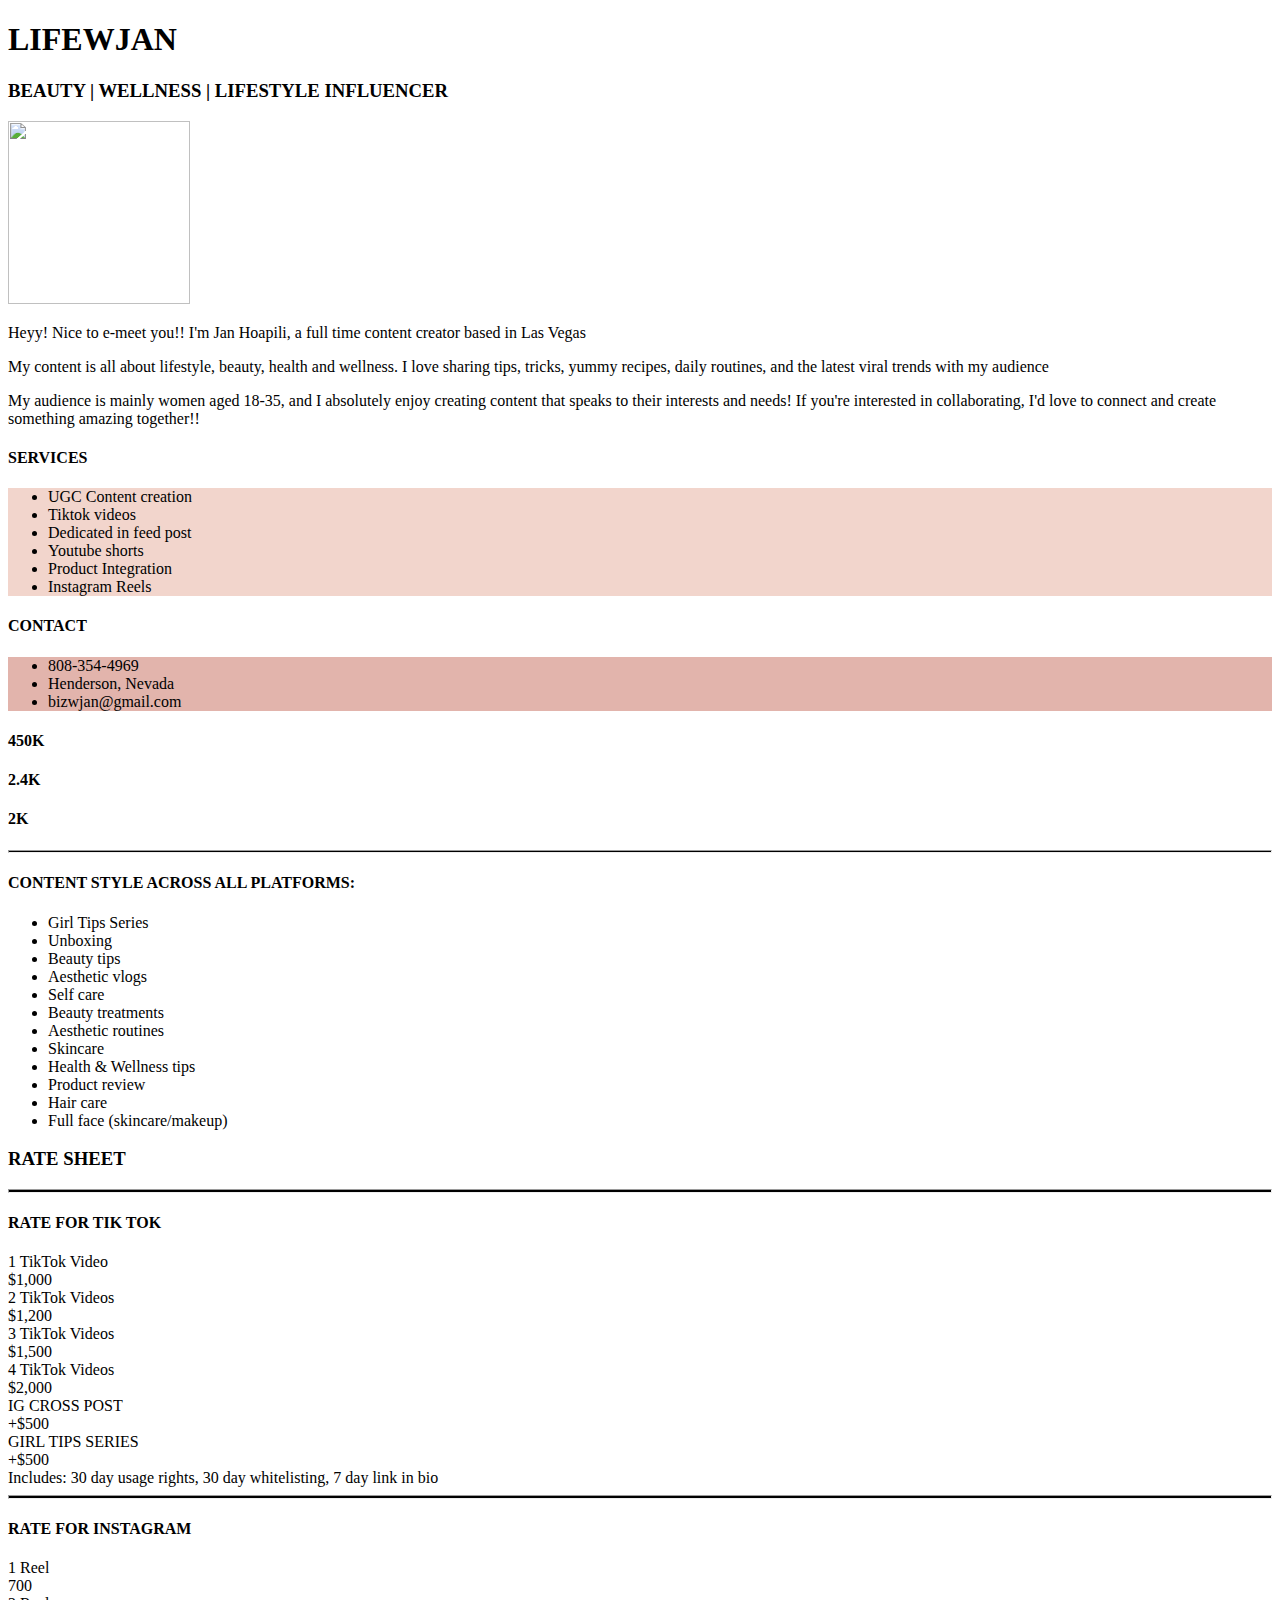
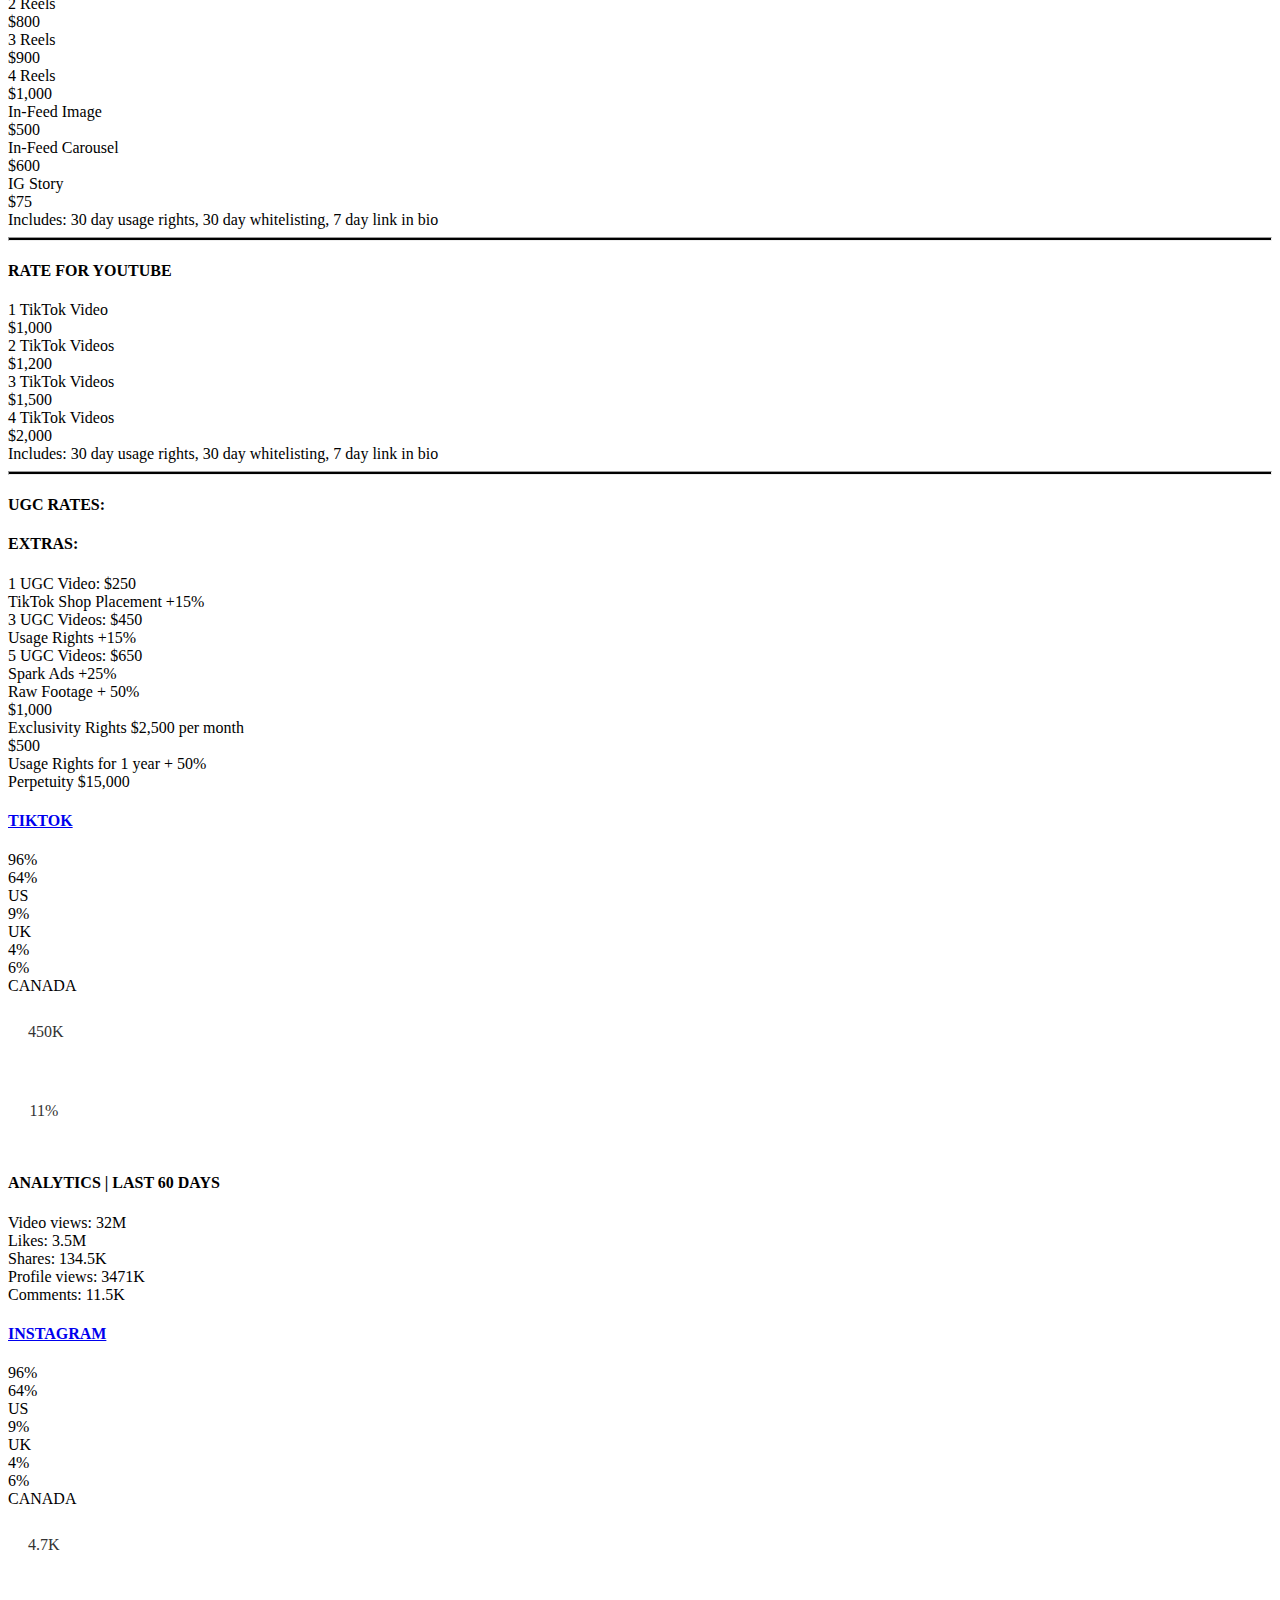
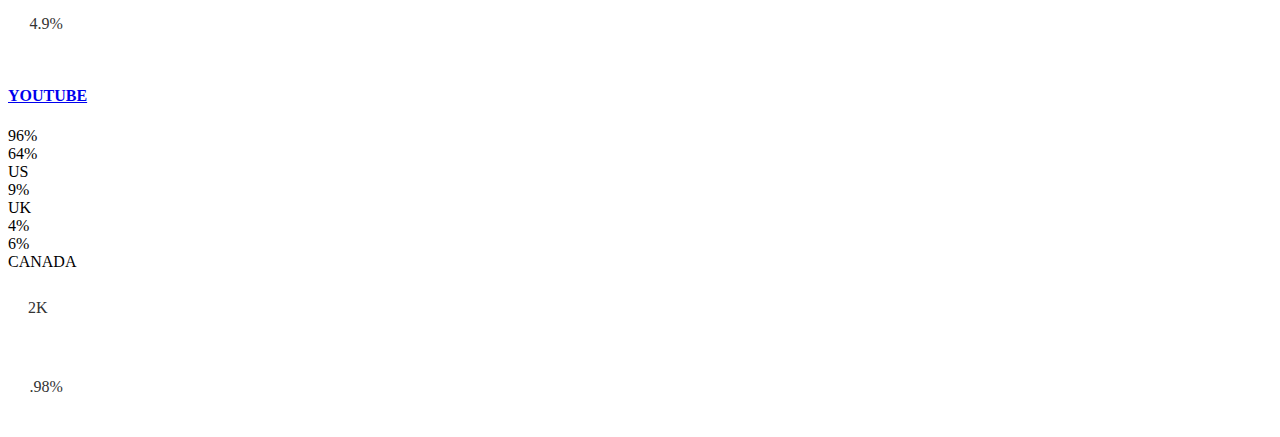
==== projects/byob-mediakit/jan.html @ c06c1fa9 "renamed file" ====
<!DOCTYPE html>

<html lang="en" xmlns="http://www.w3.org/1999/xhtml">

<head>
    <meta charset="utf-8" />
    <meta name="viewport" content="width=device-width,initial-scale=1,shrink-to-fit=no">
    <link rel="stylesheet" href="https://fonts.googleapis.com/css?family=Roboto:300,400,500">
    <link href="https://cdn.jsdelivr.net/npm/bootstrap@5.3.2/dist/css/bootstrap.min.css" rel="stylesheet"
        integrity="sha384-T3c6CoIi6uLrA9TneNEoa7RxnatzjcDSCmG1MXxSR1GAsXEV/Dwwykc2MPK8M2HN" crossorigin="anonymous">
    <script src="https://cdn.jsdelivr.net/npm/bootstrap@5.3.2/dist/js/bootstrap.bundle.min.js"
        integrity="sha384-C6RzsynM9kWDrMNeT87bh95OGNyZPhcTNXj1NW7RuBCsyN/o0jlpcV8Qyq46cDfL"
        crossorigin="anonymous"></script>
    <link rel="stylesheet" href="https://cdnjs.cloudflare.com/ajax/libs/font-awesome/6.5.1/css/all.min.css"
        integrity="sha512-DTOQO9RWCH3ppGqcWaEA1BIZOC6xxalwEsw9c2QQeAIftl+Vegovlnee1c9QX4TctnWMn13TZye+giMm8e2LwA=="
        crossorigin="anonymous" referrerpolicy="no-referrer" />
    <style>
        hr {
            height: 1.5px;
            color: black;
            background-color: black
        }
    </style>
    <title>BYOB - Media Kit POC</title>
</head>

<body>
    <main>
        <div class="px-4 py-2 mb-4">
            <h1 class="text-center">LIFEWJAN</h1>
            <h3 class="text-center">BEAUTY | WELLNESS | LIFESTYLE INFLUENCER</h3>
            <div class="col-lg-6 mx-auto">
                <div class="container">
                    <div class="float-start py-2 px-3">
                        <img src="./images/JanHoapili.png" style="width: 182px; height: 183px;" />
                    </div>
                    <div class="px-3">
                        <p>Heyy! Nice to e-meet you!! I'm Jan Hoapili, a full time content creator based in Las Vegas
                        </p>
                        <p>My content is all about lifestyle, beauty, health and wellness. I love sharing tips, tricks,
                            yummy recipes, daily routines, and the latest viral trends with my audience</p>
                        <p>My audience is mainly women aged 18-35, and I absolutely enjoy creating content that speaks
                            to their interests and needs! If you're interested in collaborating, I'd love to connect and
                            create something amazing together!!</p>
                    </div>
                </div>
                <div class="container">
                    <div class="row px-3">
                        <div class="col-lg-8 container px-0 mx-0">
                            <h4>SERVICES</h4>
                            <ul class="row" style="background-color: rgb(242, 213, 204);">
                                <li class="list-item col-6">UGC Content creation</li>
                                <li class="list-item col-6">Tiktok videos</li>
                                <li class="list-item col-6">Dedicated in feed post</li>
                                <li class="list-item col-6">Youtube shorts</li>
                                <li class="list-item col-6">Product Integration</li>
                                <li class="list-item col-6">Instagram Reels</li>
                            </ul>
                        </div>
                        <div class="col-lg-4 container px-0 mx-0">
                            <h4>CONTACT</h4>
                            <ul class="row list-unstyled" style="background-color: rgb(226, 180, 172);">
                                <li class="list-item"><i class="fa-solid fa-phone px-2"></i>808-354-4969</li>
                                <li class="list-item"><i class="fa-solid fa-location-dot px-2"></i>Henderson, Nevada
                                </li>
                                <li class="list-item"><i class="fa-solid fa-envelope px-2"></i>bizwjan@gmail.com</li>
                            </ul>
                        </div>
                    </div>
                    <div class="row px-3">
                        <div class="col-lg-4 px-0 mx-0">
                            <h4><i class="fa-brands fa-tiktok px-2"></i>450K</h4>
                        </div>
                        <div class="col-lg-4 px-0 mx-0">
                            <h4><i class="fa-brands fa-square-instagram px-2"></i>2.4K</h4>
                        </div>
                        <div class="col-lg-4 px-0 mx-0">
                            <h4><i class="fa-brands fa-youtube px-2"></i>2K</h4>
                        </div>
                    </div>
                    <div class="col-12 py-2">
                        <hr />
                    </div>
                    <div class="col-lg-12 container px-0 mx-0">
                        <h4>CONTENT STYLE ACROSS ALL PLATFORMS:</h4>
                        <ul class="row">
                            <li class="list-item col-4">Girl Tips Series</li>
                            <li class="list-item col-4">Unboxing</li>
                            <li class="list-item col-4">Beauty tips</li>
                            <li class="list-item col-4">Aesthetic vlogs</li>
                            <li class="list-item col-4">Self care</li>
                            <li class="list-item col-4">Beauty treatments</li>
                            <li class="list-item col-4">Aesthetic routines</li>
                            <li class="list-item col-4">Skincare</li>
                            <li class="list-item col-4">Health & Wellness tips</li>
                            <li class="list-item col-4">Product review</li>
                            <li class="list-item col-4">Hair care</li>
                            <li class="list-item col-4">Full face (skincare/makeup)</li>
                        </ul>
                    </div>
                    <div class="col-lg-12 pt-3 mx-0">
                        <h3>RATE SHEET</h3>
                        <hr />
                        <div>
                            <h4>RATE FOR TIK TOK</h4>
                            <div class="row px-2">
                                <div class="col-6">1 TikTok Video</div>
                                <div class="col-6">$1,000</div>
                            </div>
                            <div class="row px-2">
                                <div class="col-6">2 TikTok Videos</div>
                                <div class="col-6">$1,200</div>
                            </div>
                            <div class="row px-2">
                                <div class="col-6">3 TikTok Videos</div>
                                <div class="col-6">$1,500</div>
                            </div>
                            <div class="row px-2">
                                <div class="col-6">4 TikTok Videos</div>
                                <div class="col-6">$2,000</div>
                            </div>
                            <div class="row px-2 text-danger">
                                <div class="col-6">IG CROSS POST</div>
                                <div class="col-6">+$500</div>
                            </div>
                            <div class="row px-2 text-danger">
                                <div class="col-6">GIRL TIPS SERIES</div>
                                <div class="col-6">+$500</div>
                            </div>
                            <div class="row text-danger mx-0">
                                Includes: 30 day usage rights, 30 day whitelisting, 7 day link in bio
                            </div>
                        </div>
                        <hr />
                        <div>
                            <h4>RATE FOR INSTAGRAM</h4>
                            <div class="row px-2">
                                <div class="col-6">1 Reel</div>
                                <div class="col-6">700</div>
                            </div>
                            <div class="row px-2">
                                <div class="col-6">2 Reels</div>
                                <div class="col-6">$800</div>
                            </div>
                            <div class="row px-2">
                                <div class="col-6">3 Reels</div>
                                <div class="col-6">$900</div>
                            </div>
                            <div class="row px-2">
                                <div class="col-6">4 Reels</div>
                                <div class="col-6">$1,000</div>
                            </div>
                            <div class="row px-2">
                                <div class="col-6">In-Feed Image</div>
                                <div class="col-6">$500</div>
                            </div>
                            <div class="row px-2">
                                <div class="col-6">In-Feed Carousel</div>
                                <div class="col-6">$600</div>
                            </div>
                            <div class="row px-2">
                                <div class="col-6">IG Story</div>
                                <div class="col-6">$75</div>
                            </div>
                            <div class="row text-danger mx-0">
                                Includes: 30 day usage rights, 30 day whitelisting, 7 day link in bio
                            </div>
                        </div>
                        <hr />
                        <div>
                            <h4>RATE FOR YOUTUBE</h4>
                            <div class="row px-2">
                                <div class="col-6">1 TikTok Video</div>
                                <div class="col-6">$1,000</div>
                            </div>
                            <div class="row px-2">
                                <div class="col-6">2 TikTok Videos</div>
                                <div class="col-6">$1,200</div>
                            </div>
                            <div class="row px-2">
                                <div class="col-6">3 TikTok Videos</div>
                                <div class="col-6">$1,500</div>
                            </div>
                            <div class="row px-2">
                                <div class="col-6">4 TikTok Videos</div>
                                <div class="col-6">$2,000</div>
                            </div>
                            <div class="row text-danger mx-0">
                                Includes: 30 day usage rights, 30 day whitelisting, 7 day link in bio
                            </div>
                        </div>
                        <hr />
                        <div class="py-2">
                            <div class="row">
                                <div class="col-6">
                                    <h4>UGC RATES:</h4>
                                </div>
                                <div class="col-6 text-danger">
                                    <h4>EXTRAS:</h4>
                                </div>
                            </div>
                            <div class="row px-2">
                                <div class="col-6">1 UGC Video: $250</div>
                                <div class="col-6 text-danger">TikTok Shop Placement +15%</div>
                            </div>
                            <div class="row px-2">
                                <div class="col-6">3 UGC Videos: $450</div>
                                <div class="col-6 text-danger">Usage Rights +15%</div>
                            </div>
                            <div class="row px-2">
                                <div class="col-6">5 UGC Videos: $650</div>
                                <div class="col-6 text-danger">Spark Ads +25%</div>
                            </div>
                            <div class="row px-2">
                                <div class="col-6">Raw Footage + 50%</div>
                                <div class="col-6 text-danger">$1,000</div>
                            </div>
                            <div class="row px-2">
                                <div class="col-6">Exclusivity Rights $2,500 per month</div>
                                <div class="col-6 text-danger">$500</div>
                            </div>
                            <div class="row px-2">
                                <div class="col-6">Usage Rights for 1 year + 50%</div>
                                <div class="col-6 text-danger">Perpetuity $15,000</div>
                            </div>
                        </div>
                    </div>
                    <div class="col-lg-12 mx-0">
                        <h4 class="pt-4"><i class="fa-brands fa-tiktok"></i><a class="px-2 text-dark"
                                href="javascipt:void(0)">TIKTOK</a></h4>                        
                        <div class="row">
                            <div class="col-7">
                                <div class="row">
                                    <div class="col-4"><i class="fa-solid fa-person-dress px-2"></i>96%</div>
                                    <div class="col-1">64%</div>
                                    <div class="col-7">US</div>
                                </div>
                                <div class="row">
                                    <div class="col-4"></div>
                                    <div class="col-1">9%</div>
                                    <div class="col-7">UK</div>
                                </div>
                                <div class="row">
                                    <div class="col-4"><i class="fa-solid fa-person-dress px-2"></i>4%</div>
                                    <div class="col-1">6%</div>
                                    <div class="col-7">CANADA</div>
                                </div>
                            </div>
                            <div class="col-5">
                                <div class="row">
                                    <div class="col-6">
                                        <svg class="bd-placeholder-img rounded-circle border border-2 border-dark"
                                            width="75" height="75" xmlns="http://www.w3.org/2000/svg"
                                            preserveAspectRatio="xMidYMid slice" focusable="false" role="img"
                                            aria-label="Completely round image: 75x75">
                                            <title>Reach</title>
                                            <rect width="100%" height="100%" fill="#ffffff"></rect><text x="50%" y="50%"
                                                fill="#333333" dx="-1.1em" dy=".3em">450K</text>
                                        </svg>
                                    </div>
                                    <div class="col-6">
                                        <svg class="bd-placeholder-img rounded-circle border border-2 border-dark"
                                            width="75" height="75" xmlns="http://www.w3.org/2000/svg"
                                            preserveAspectRatio="xMidYMid slice" focusable="false" role="img"
                                            aria-label="Completely round image: 75x75">
                                            <title>Engagement</title>
                                            <rect width="100%" height="100%" fill="#ffffff"></rect><text x="50%" y="50%"
                                                fill="#333333" dx="-1em" dy=".3em">11%</text>
                                        </svg>
                                    </div>                                    
                                </div>
                            </div>
                        </div>
                        <h4 class="pt-4">ANALYTICS | LAST 60 DAYS</h4>
                        <div class="row">
                            <div class="col-4">Video views: 32M</div>
                            <div class="col-4">Likes: 3.5M</div>
                            <div class="col-4">Shares: 134.5K</div>
                        </div>
                        <div class="row">
                            <div class="col-4">Profile views: 3471K</div>
                            <div class="col-4">Comments: 11.5K</div>
                            <div class="col-4"></div>
                        </div>
                    </div>
                    <div class="col-lg-12 mx-0">
                        <h4 class="pt-4"><i class="fa-brands fa-square-instagram"></i><a class="px-2 text-dark"
                                href="javascipt:void(0)">INSTAGRAM</a></h4>                        
                        <div class="row">
                            <div class="col-7">
                                <div class="row">
                                    <div class="col-4"><i class="fa-solid fa-person-dress px-2"></i>96%</div>
                                    <div class="col-1">64%</div>
                                    <div class="col-7">US</div>
                                </div>
                                <div class="row">
                                    <div class="col-4"></div>
                                    <div class="col-1">9%</div>
                                    <div class="col-7">UK</div>
                                </div>
                                <div class="row">
                                    <div class="col-4"><i class="fa-solid fa-person-dress px-2"></i>4%</div>
                                    <div class="col-1">6%</div>
                                    <div class="col-7">CANADA</div>
                                </div>
                            </div>
                            <div class="col-5">
                                <div class="row">
                                    <div class="col-6">
                                        <svg class="bd-placeholder-img rounded-circle border border-2 border-dark"
                                            width="75" height="75" xmlns="http://www.w3.org/2000/svg"
                                            preserveAspectRatio="xMidYMid slice" focusable="false" role="img"
                                            aria-label="Completely round image: 75x75">
                                            <title>Reach</title>
                                            <rect width="100%" height="100%" fill="#ffffff"></rect><text x="50%" y="50%"
                                                fill="#333333" dx="-1.1em" dy=".3em">4.7K</text>
                                        </svg>
                                    </div>
                                    <div class="col-6">
                                        <svg class="bd-placeholder-img rounded-circle border border-2 border-dark"
                                            width="75" height="75" xmlns="http://www.w3.org/2000/svg"
                                            preserveAspectRatio="xMidYMid slice" focusable="false" role="img"
                                            aria-label="Completely round image: 75x75">
                                            <title>Engagement</title>
                                            <rect width="100%" height="100%" fill="#ffffff"></rect><text x="50%" y="50%"
                                                fill="#333333" dx="-1em" dy=".3em">4.9%</text>
                                        </svg>
                                    </div>                                    
                                </div>
                            </div>
                        </div>                        
                    </div>
                    <div class="col-lg-12 mx-0">
                        <h4 class="pt-4"><i class="fa-brands fa-youtube"></i><a class="px-2 text-dark"
                                href="javascipt:void(0)">YOUTUBE</a></h4>                        
                        <div class="row">
                            <div class="col-7">
                                <div class="row">
                                    <div class="col-4"><i class="fa-solid fa-person-dress px-2"></i>96%</div>
                                    <div class="col-1">64%</div>
                                    <div class="col-7">US</div>
                                </div>
                                <div class="row">
                                    <div class="col-4"></div>
                                    <div class="col-1">9%</div>
                                    <div class="col-7">UK</div>
                                </div>
                                <div class="row">
                                    <div class="col-4"><i class="fa-solid fa-person-dress px-2"></i>4%</div>
                                    <div class="col-1">6%</div>
                                    <div class="col-7">CANADA</div>
                                </div>
                            </div>
                            <div class="col-5">
                                <div class="row">
                                    <div class="col-6">
                                        <svg class="bd-placeholder-img rounded-circle border border-2 border-dark"
                                            width="75" height="75" xmlns="http://www.w3.org/2000/svg"
                                            preserveAspectRatio="xMidYMid slice" focusable="false" role="img"
                                            aria-label="Completely round image: 75x75">
                                            <title>Reach</title>
                                            <rect width="100%" height="100%" fill="#ffffff"></rect><text x="50%" y="50%"
                                                fill="#333333" dx="-1.1em" dy=".3em">2K</text>
                                        </svg>
                                    </div>
                                    <div class="col-6">
                                        <svg class="bd-placeholder-img rounded-circle border border-2 border-dark"
                                            width="75" height="75" xmlns="http://www.w3.org/2000/svg"
                                            preserveAspectRatio="xMidYMid slice" focusable="false" role="img"
                                            aria-label="Completely round image: 75x75">
                                            <title>Engagement</title>
                                            <rect width="100%" height="100%" fill="#ffffff"></rect><text x="50%" y="50%"
                                                fill="#333333" dx="-1em" dy=".3em">.98%</text>
                                        </svg>
                                    </div>                                    
                                </div>
                            </div>
                        </div>
                    </div>                                        
                </div>
            </div>
        </div>
    </main>
</body>

</html>
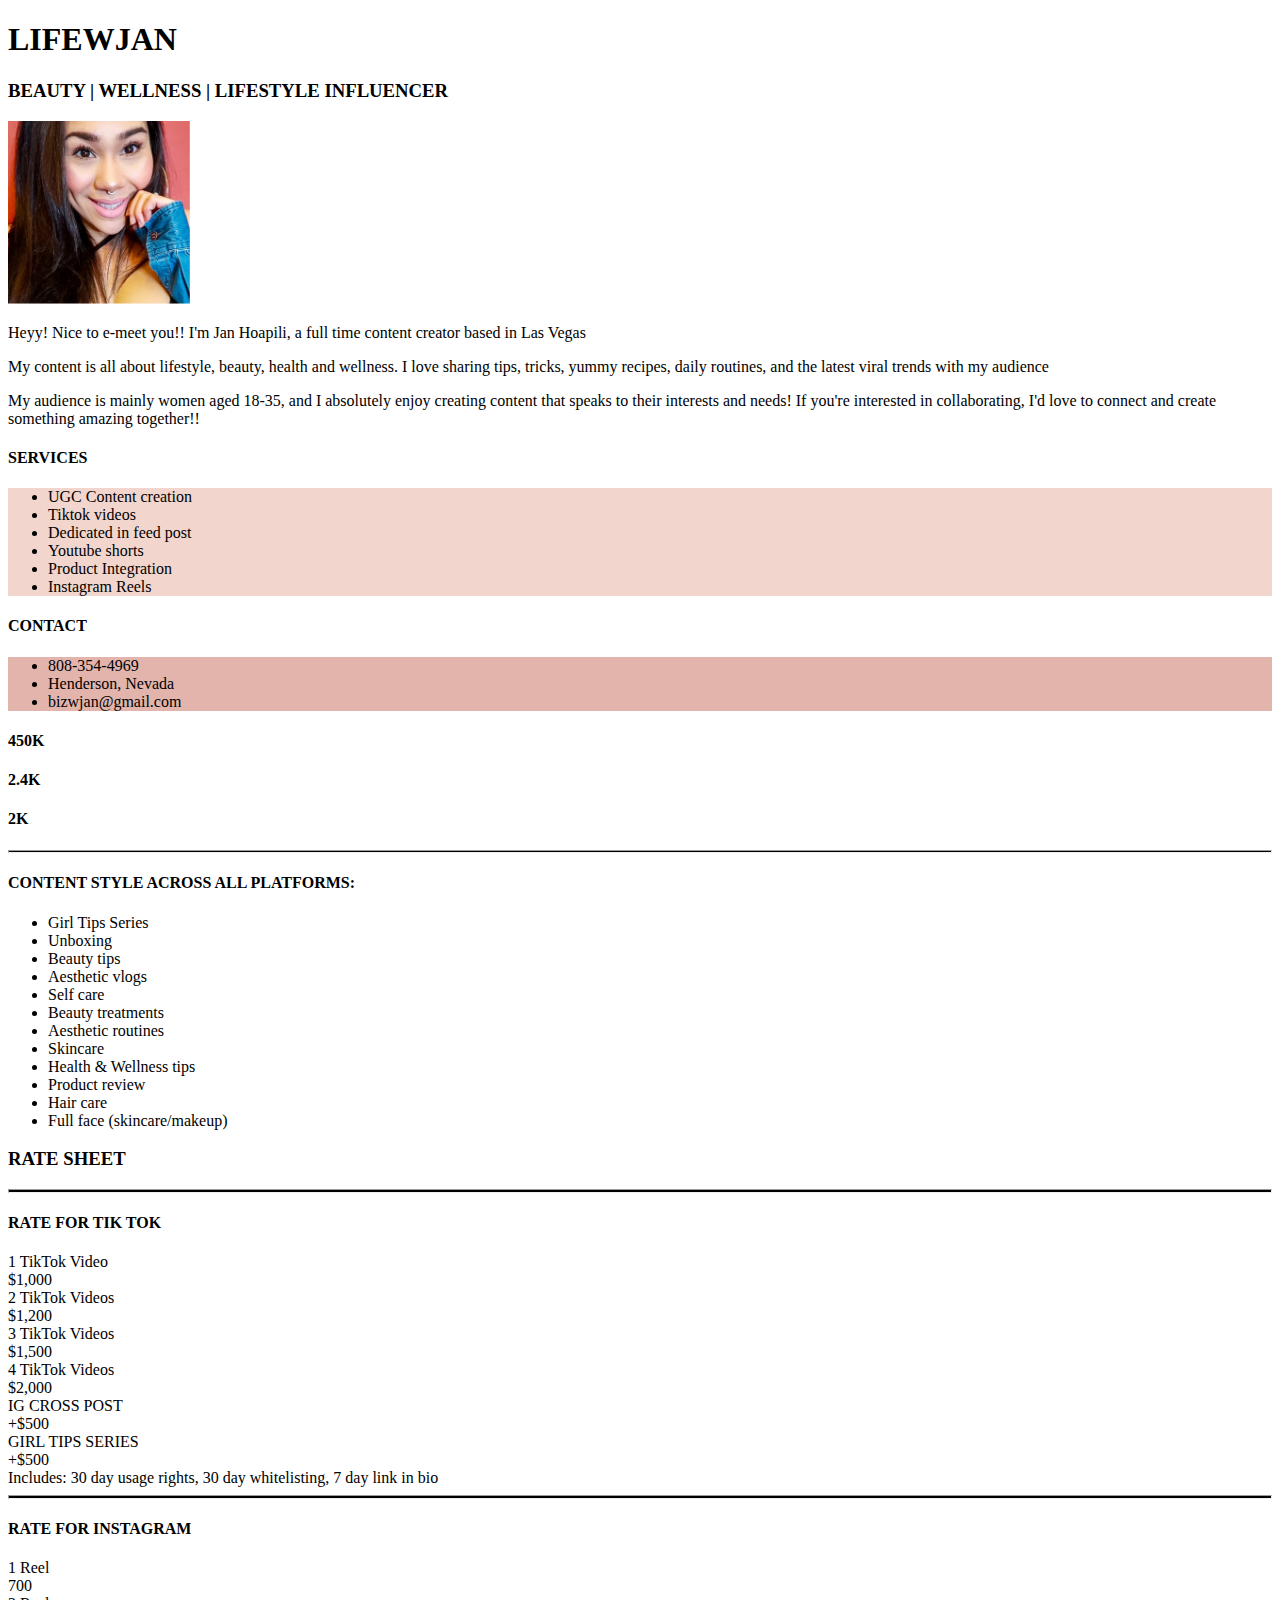
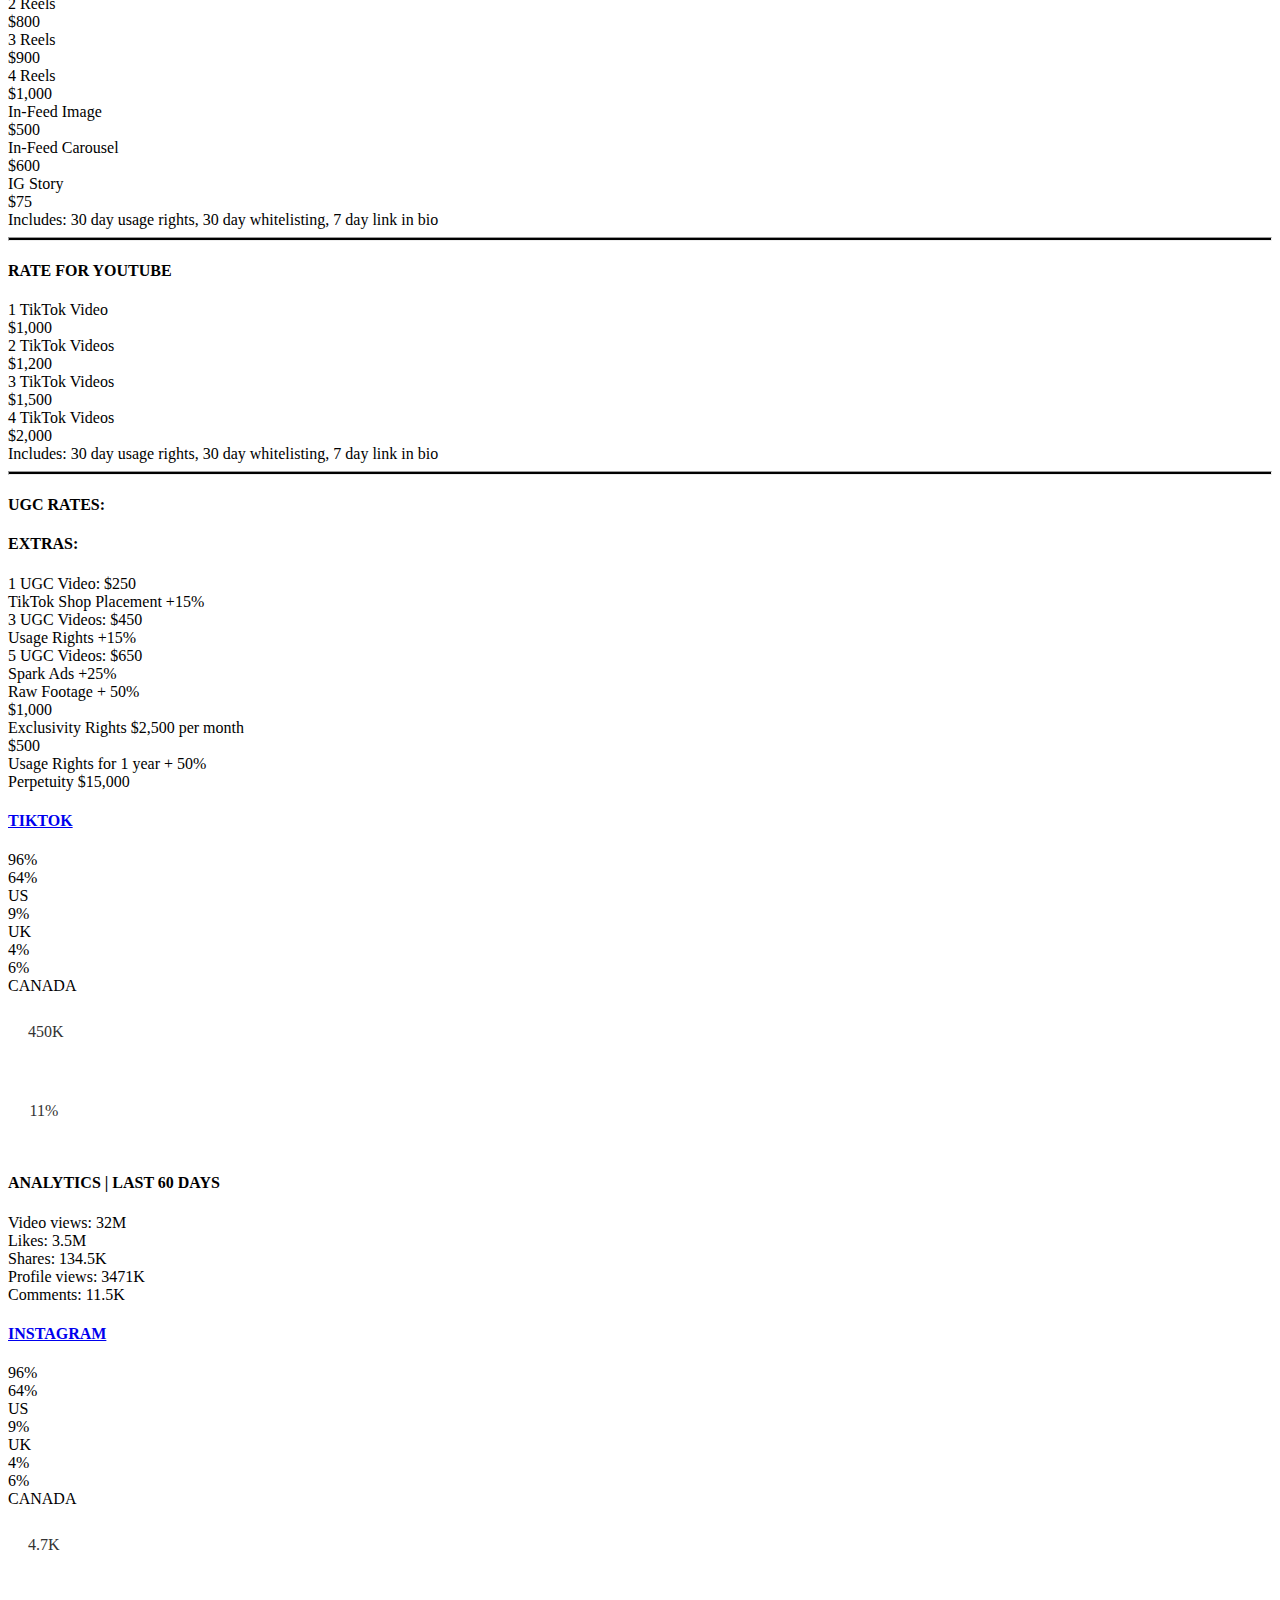
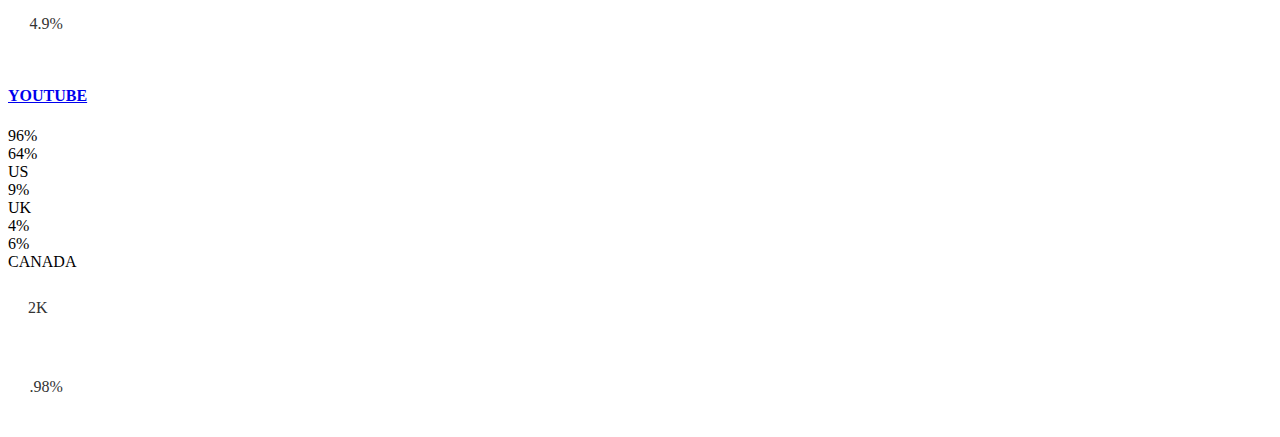
==== commit 9b734735: "renamed files" ====
--- a/projects/byob-mediakit/jan.html
+++ b/projects/byob-mediakit/jan.html
@@ -32,7 +32,7 @@
             <div class="col-lg-6 mx-auto">
                 <div class="container">
                     <div class="float-start py-2 px-3">
-                        <img src="./images/JanHoapili.png" style="width: 182px; height: 183px;" />
+                        <img src="./images/jan-hoapili.png" style="width: 182px; height: 183px;" />
                     </div>
                     <div class="px-3">
                         <p>Heyy! Nice to e-meet you!! I'm Jan Hoapili, a full time content creator based in Las Vegas
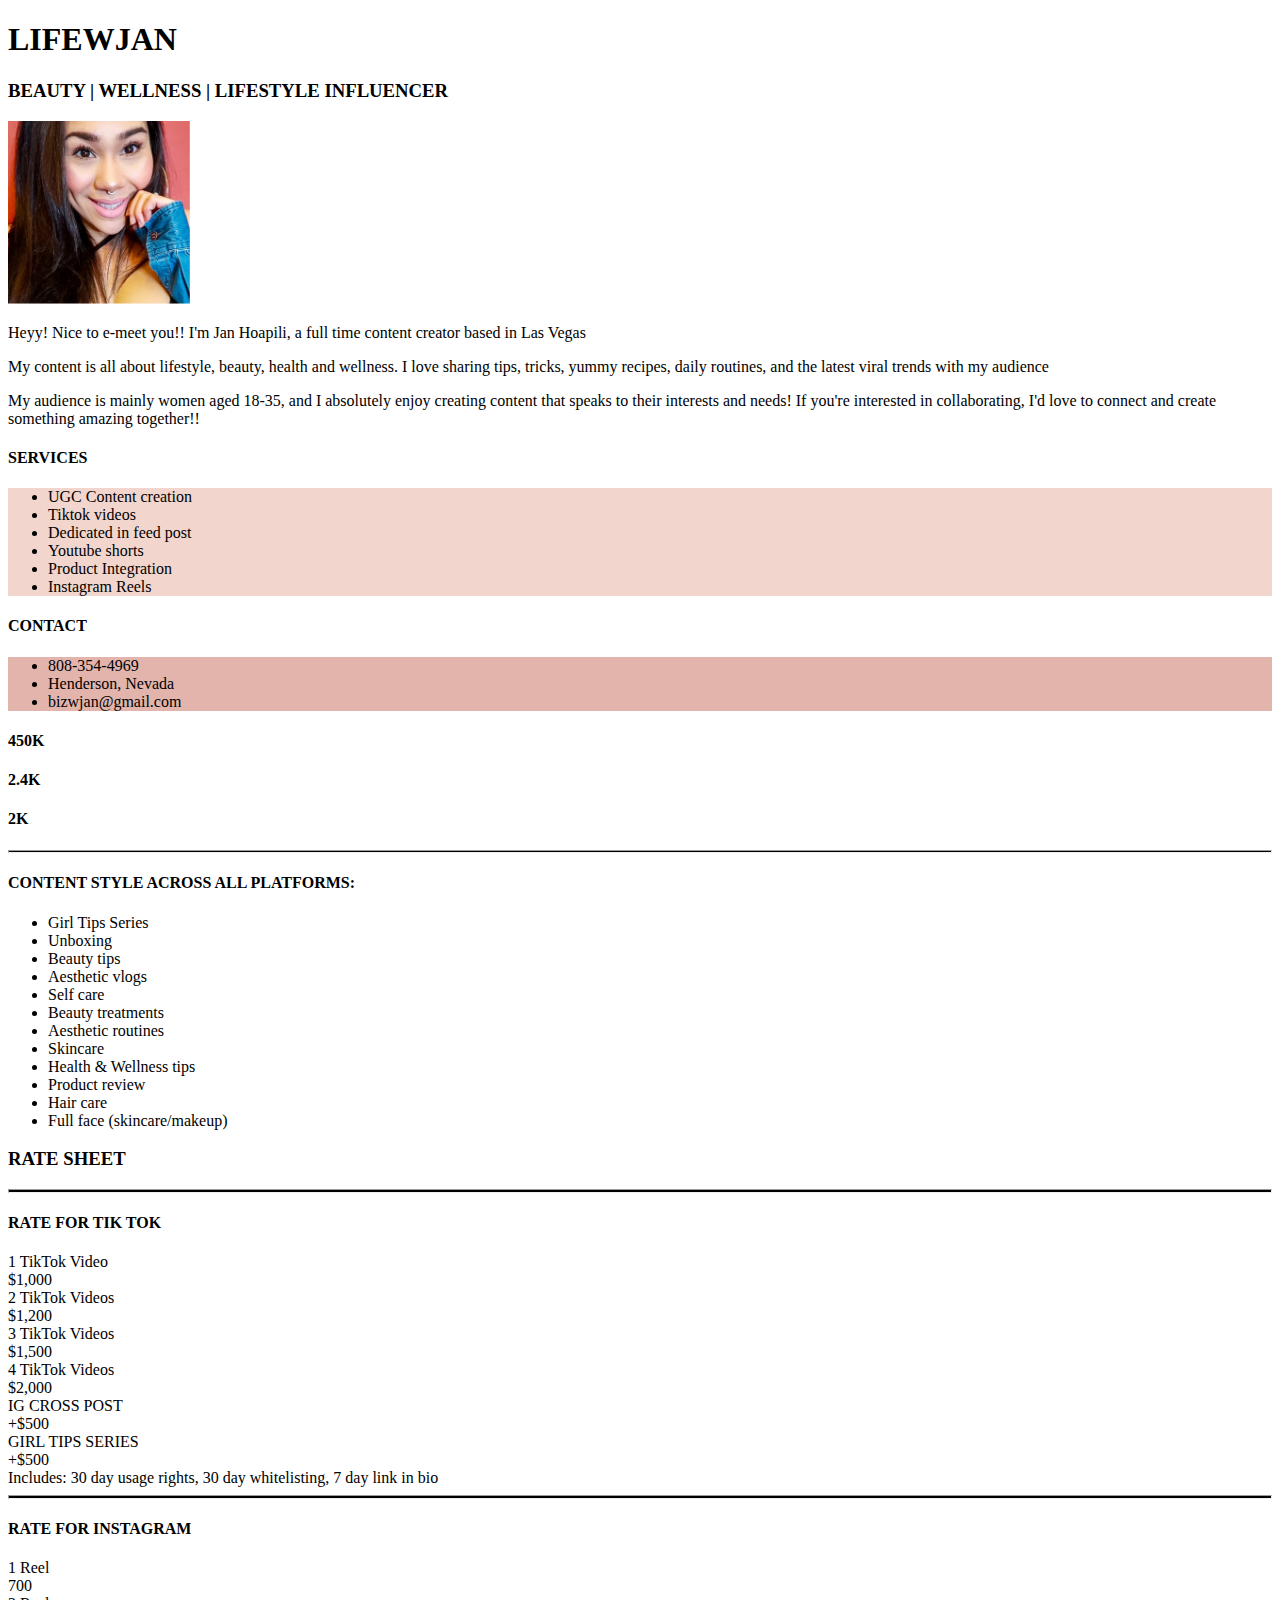
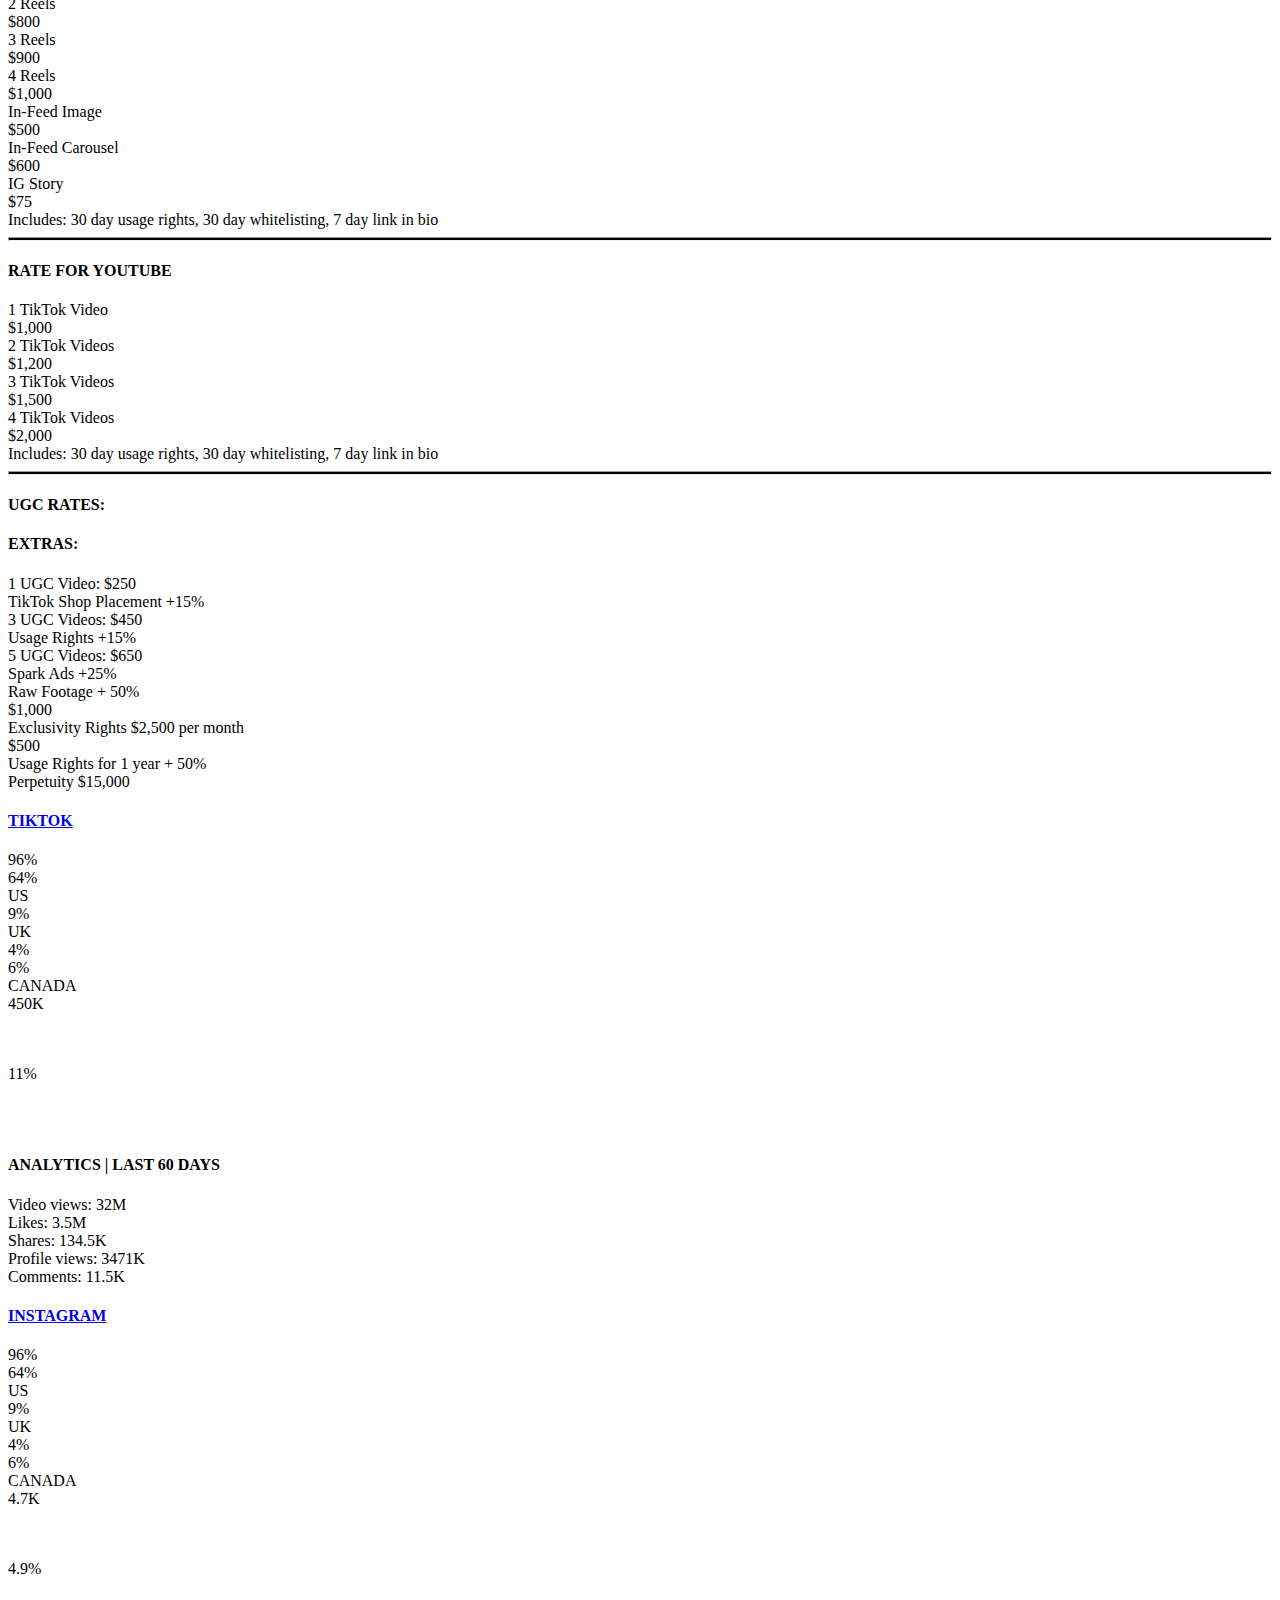
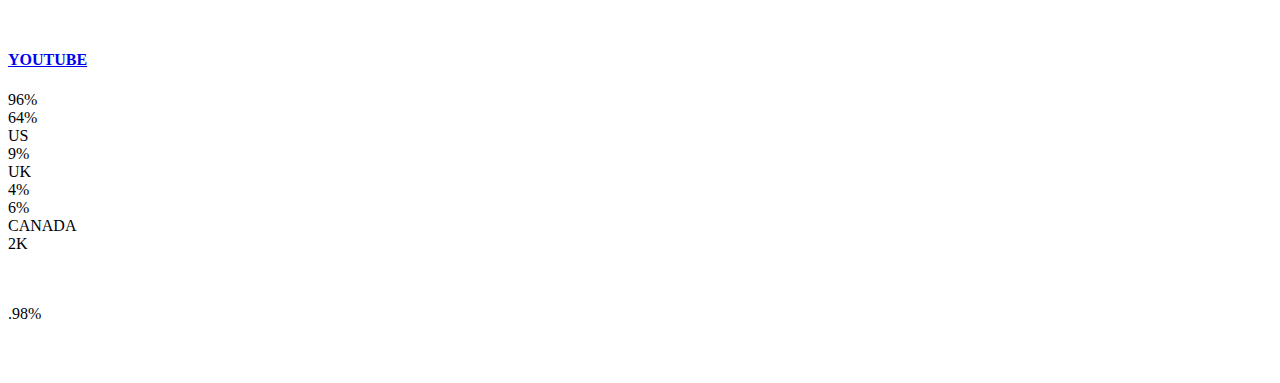
==== commit e1bef813: "adjust spacing" ====
--- a/projects/byob-mediakit/jan.html
+++ b/projects/byob-mediakit/jan.html
@@ -29,7 +29,7 @@
         <div class="px-4 py-2 mb-4">
             <h1 class="text-center">LIFEWJAN</h1>
             <h3 class="text-center">BEAUTY | WELLNESS | LIFESTYLE INFLUENCER</h3>
-            <div class="col-lg-6 mx-auto">
+            <div class="col-lg-9 mx-auto">
                 <div class="container">
                     <div class="float-start py-2 px-3">
                         <img src="./images/jan-hoapili.png" style="width: 182px; height: 183px;" />
@@ -44,9 +44,9 @@
                             create something amazing together!!</p>
                     </div>
                 </div>
-                <div class="container">
+                <div class="container mt-5">
                     <div class="row px-3">
-                        <div class="col-lg-8 container px-0 mx-0">
+                        <div class="col-lg-8 col-sm-12 container px-0 mx-0">
                             <h4>SERVICES</h4>
                             <ul class="row" style="background-color: rgb(242, 213, 204);">
                                 <li class="list-item col-6">UGC Content creation</li>
@@ -57,7 +57,7 @@
                                 <li class="list-item col-6">Instagram Reels</li>
                             </ul>
                         </div>
-                        <div class="col-lg-4 container px-0 mx-0">
+                        <div class="col-lg-4 col-sm-12 container px-0 mx-0">
                             <h4>CONTACT</h4>
                             <ul class="row list-unstyled" style="background-color: rgb(226, 180, 172);">
                                 <li class="list-item"><i class="fa-solid fa-phone px-2"></i>808-354-4969</li>
@@ -84,18 +84,18 @@
                     <div class="col-lg-12 container px-0 mx-0">
                         <h4>CONTENT STYLE ACROSS ALL PLATFORMS:</h4>
                         <ul class="row">
-                            <li class="list-item col-4">Girl Tips Series</li>
-                            <li class="list-item col-4">Unboxing</li>
-                            <li class="list-item col-4">Beauty tips</li>
-                            <li class="list-item col-4">Aesthetic vlogs</li>
-                            <li class="list-item col-4">Self care</li>
-                            <li class="list-item col-4">Beauty treatments</li>
-                            <li class="list-item col-4">Aesthetic routines</li>
-                            <li class="list-item col-4">Skincare</li>
-                            <li class="list-item col-4">Health & Wellness tips</li>
-                            <li class="list-item col-4">Product review</li>
-                            <li class="list-item col-4">Hair care</li>
-                            <li class="list-item col-4">Full face (skincare/makeup)</li>
+                            <li class="list-item col-lg-4 col-md-6">Girl Tips Series</li>
+                            <li class="list-item col-lg-4 col-md-6">Unboxing</li>
+                            <li class="list-item col-lg-4 col-md-6">Beauty tips</li>
+                            <li class="list-item col-lg-4 col-md-6">Aesthetic vlogs</li>
+                            <li class="list-item col-lg-4 col-md-6">Self care</li>
+                            <li class="list-item col-lg-4 col-md-6">Beauty treatments</li>
+                            <li class="list-item col-lg-4 col-md-6">Aesthetic routines</li>
+                            <li class="list-item col-lg-4 col-md-6">Skincare</li>
+                            <li class="list-item col-lg-4 col-md-6">Health & Wellness tips</li>
+                            <li class="list-item col-lg-4 col-md-6">Product review</li>
+                            <li class="list-item col-lg-4 col-md-6">Hair care</li>
+                            <li class="list-item col-lg-4 col-md-6">Full face (skincare/makeup)</li>
                         </ul>
                     </div>
                     <div class="col-lg-12 pt-3 mx-0">
@@ -249,6 +249,7 @@
                             <div class="col-5">
                                 <div class="row">
                                     <div class="col-6">
+                                        <!--
                                         <svg class="bd-placeholder-img rounded-circle border border-2 border-dark"
                                             width="75" height="75" xmlns="http://www.w3.org/2000/svg"
                                             preserveAspectRatio="xMidYMid slice" focusable="false" role="img"
@@ -257,8 +258,11 @@
                                             <rect width="100%" height="100%" fill="#ffffff"></rect><text x="50%" y="50%"
                                                 fill="#333333" dx="-1.1em" dy=".3em">450K</text>
                                         </svg>
+                                    -->
+                                    <div class="rounded-circle border border-dark border-2 pt-3 px-3" style="width: 70px; height: 70px;">450K</div>
                                     </div>
                                     <div class="col-6">
+                                        <!--
                                         <svg class="bd-placeholder-img rounded-circle border border-2 border-dark"
                                             width="75" height="75" xmlns="http://www.w3.org/2000/svg"
                                             preserveAspectRatio="xMidYMid slice" focusable="false" role="img"
@@ -267,6 +271,8 @@
                                             <rect width="100%" height="100%" fill="#ffffff"></rect><text x="50%" y="50%"
                                                 fill="#333333" dx="-1em" dy=".3em">11%</text>
                                         </svg>
+                                    -->
+                                    <div class="rounded-circle border border-dark border-2 pt-3 px-3" style="width: 70px; height: 70px;">11%</div>
                                     </div>                                    
                                 </div>
                             </div>
@@ -307,6 +313,7 @@
                             <div class="col-5">
                                 <div class="row">
                                     <div class="col-6">
+                                        <!--
                                         <svg class="bd-placeholder-img rounded-circle border border-2 border-dark"
                                             width="75" height="75" xmlns="http://www.w3.org/2000/svg"
                                             preserveAspectRatio="xMidYMid slice" focusable="false" role="img"
@@ -315,8 +322,11 @@
                                             <rect width="100%" height="100%" fill="#ffffff"></rect><text x="50%" y="50%"
                                                 fill="#333333" dx="-1.1em" dy=".3em">4.7K</text>
                                         </svg>
+                                    -->
+                                    <div class="rounded-circle border border-dark border-2 pt-3 px-3" style="width: 70px; height: 70px;">4.7K</div>
                                     </div>
                                     <div class="col-6">
+                                        <!--
                                         <svg class="bd-placeholder-img rounded-circle border border-2 border-dark"
                                             width="75" height="75" xmlns="http://www.w3.org/2000/svg"
                                             preserveAspectRatio="xMidYMid slice" focusable="false" role="img"
@@ -325,6 +335,8 @@
                                             <rect width="100%" height="100%" fill="#ffffff"></rect><text x="50%" y="50%"
                                                 fill="#333333" dx="-1em" dy=".3em">4.9%</text>
                                         </svg>
+                                    -->
+                                    <div class="rounded-circle border border-dark border-2 pt-3 px-3" style="width: 70px; height: 70px;">4.9%</div>
                                     </div>                                    
                                 </div>
                             </div>
@@ -354,6 +366,7 @@
                             <div class="col-5">
                                 <div class="row">
                                     <div class="col-6">
+                                        <!--
                                         <svg class="bd-placeholder-img rounded-circle border border-2 border-dark"
                                             width="75" height="75" xmlns="http://www.w3.org/2000/svg"
                                             preserveAspectRatio="xMidYMid slice" focusable="false" role="img"
@@ -362,8 +375,11 @@
                                             <rect width="100%" height="100%" fill="#ffffff"></rect><text x="50%" y="50%"
                                                 fill="#333333" dx="-1.1em" dy=".3em">2K</text>
                                         </svg>
+                                        -->
+                                        <div class="rounded-circle border border-dark border-2 pt-3 px-4" style="width: 70px; height: 70px;">2K</div>
                                     </div>
                                     <div class="col-6">
+                                    <!--
                                         <svg class="bd-placeholder-img rounded-circle border border-2 border-dark"
                                             width="75" height="75" xmlns="http://www.w3.org/2000/svg"
                                             preserveAspectRatio="xMidYMid slice" focusable="false" role="img"
@@ -372,6 +388,8 @@
                                             <rect width="100%" height="100%" fill="#ffffff"></rect><text x="50%" y="50%"
                                                 fill="#333333" dx="-1em" dy=".3em">.98%</text>
                                         </svg>
+                                    -->
+                                        <div class="rounded-circle border border-dark border-2 pt-3 px-3" style="width: 70px; height: 70px;">.98%</div>
                                     </div>                                    
                                 </div>
                             </div>
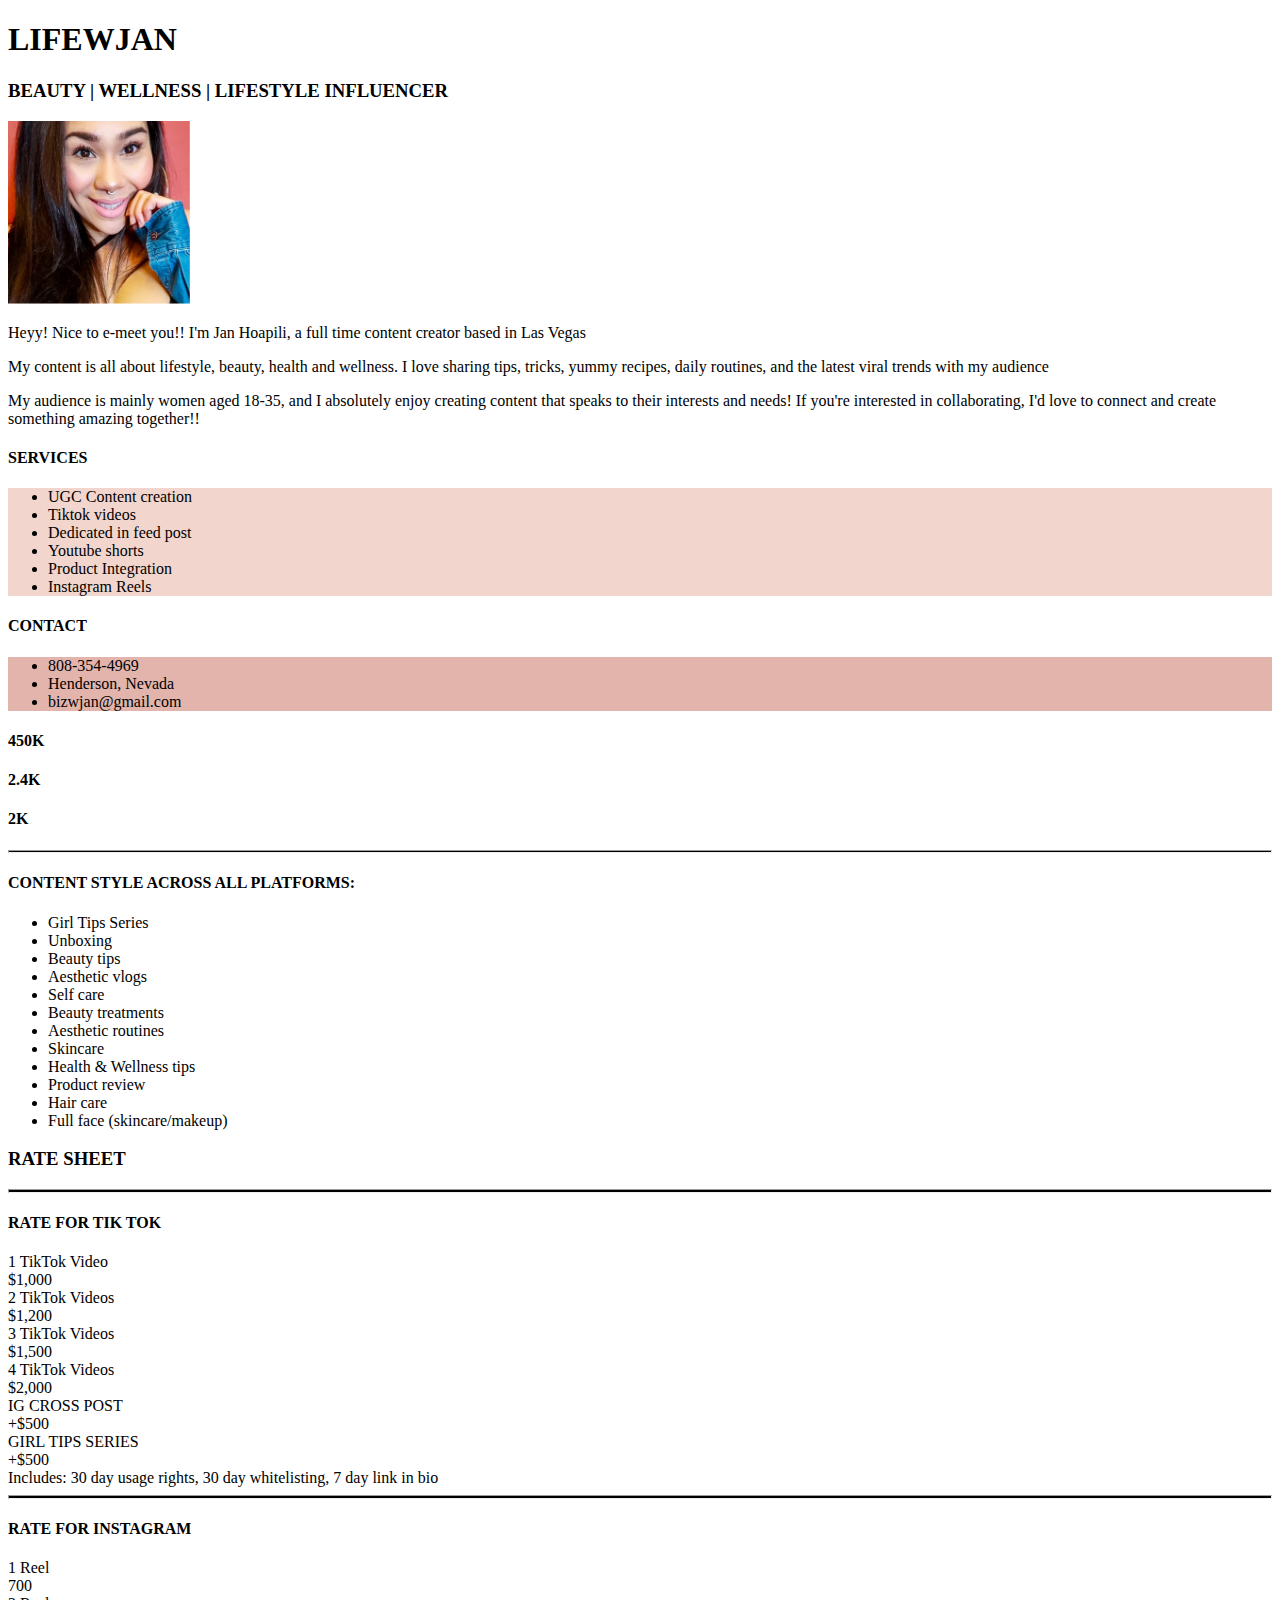
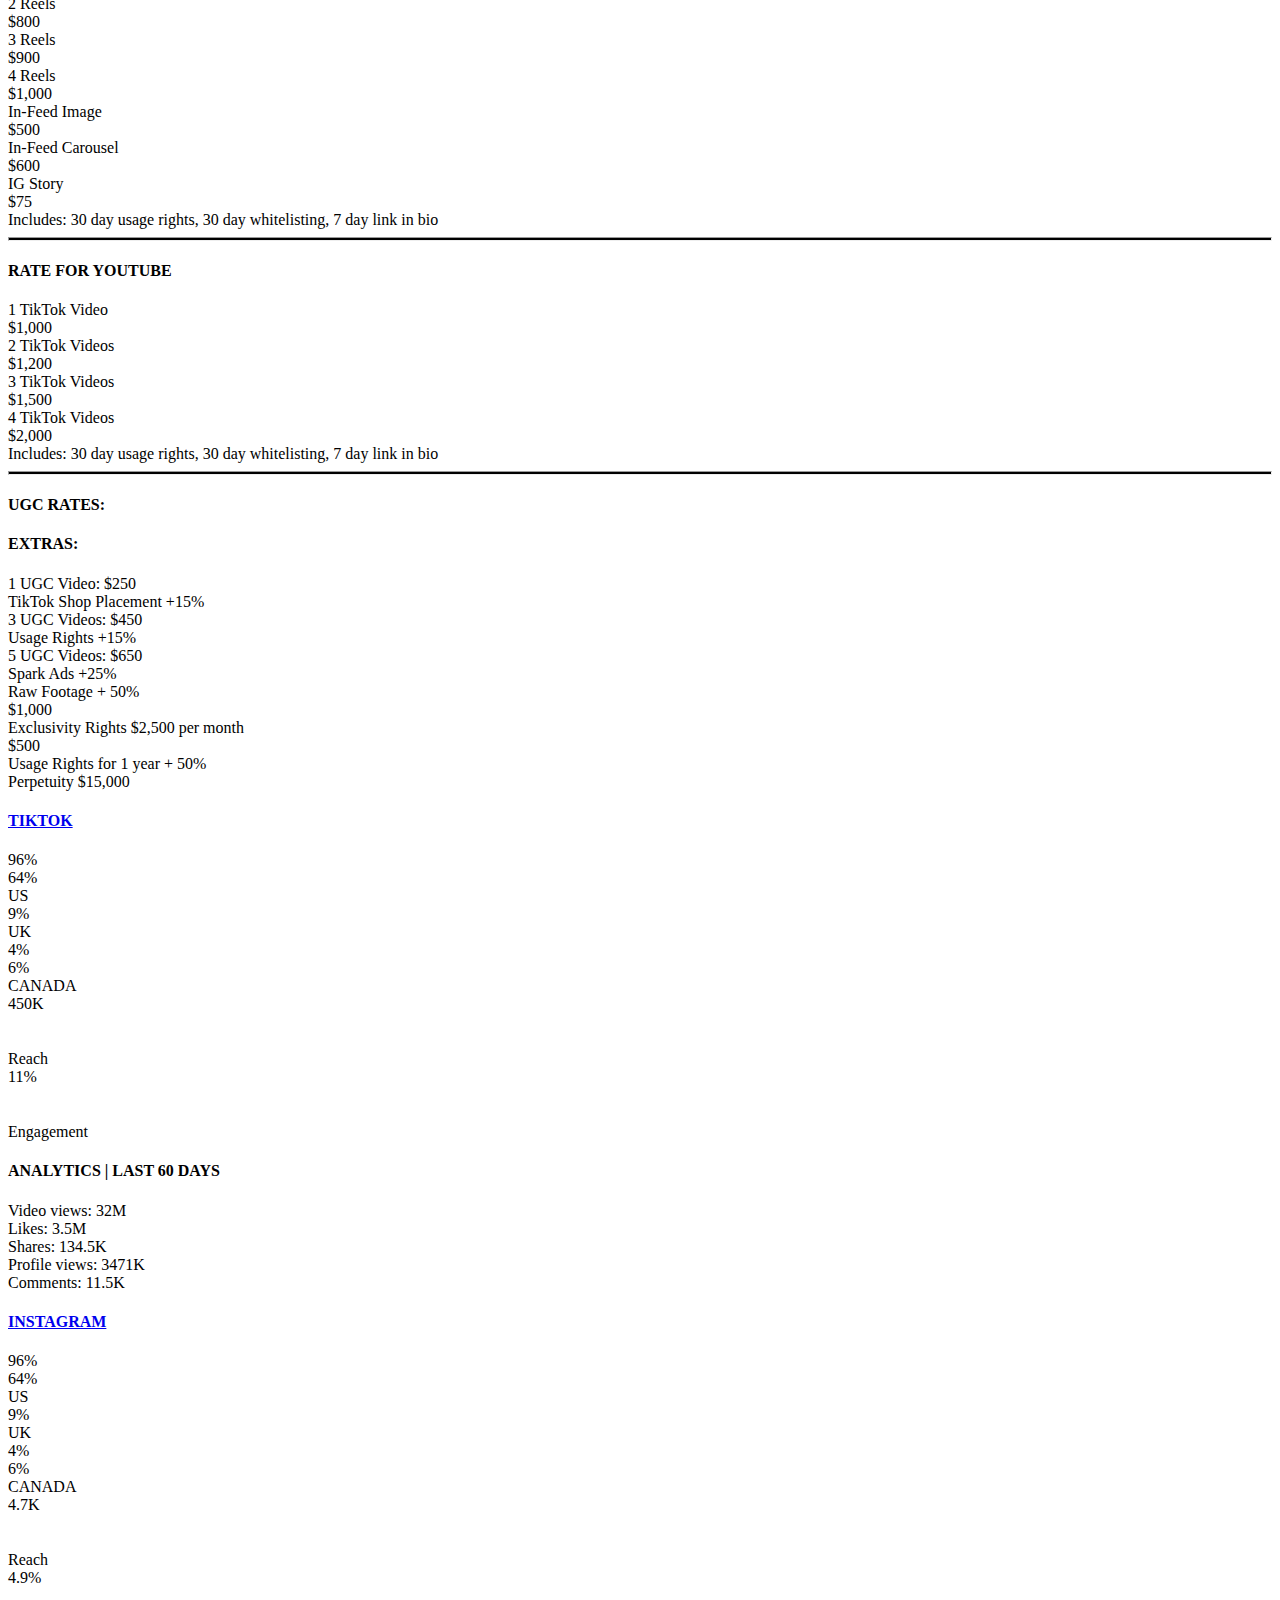
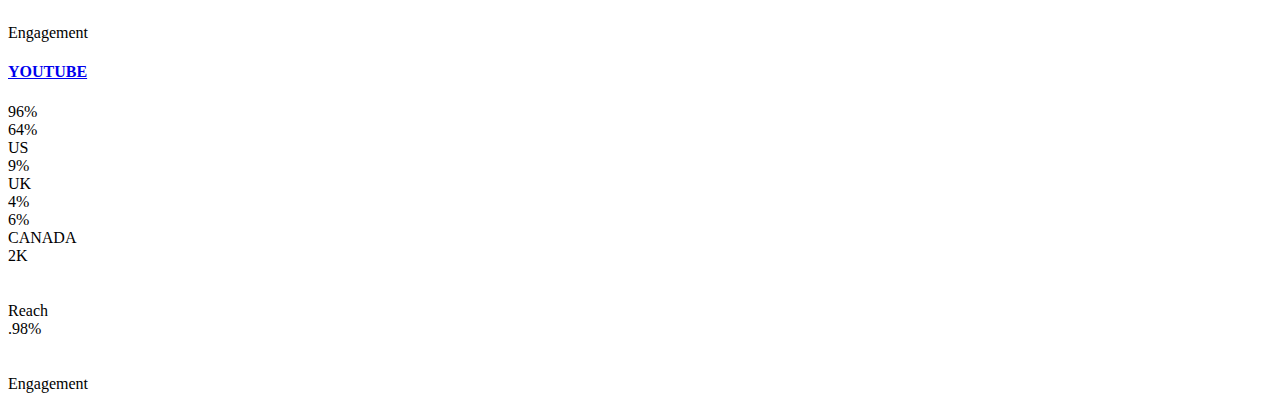
==== commit e0b6b608: "spacing adj" ====
--- a/projects/byob-mediakit/jan.html
+++ b/projects/byob-mediakit/jan.html
@@ -78,9 +78,7 @@
                             <h4><i class="fa-brands fa-youtube px-2"></i>2K</h4>
                         </div>
                     </div>
-                    <div class="col-12 py-2">
-                        <hr />
-                    </div>
+                    <hr />
                     <div class="col-lg-12 container px-0 mx-0">
                         <h4>CONTENT STYLE ACROSS ALL PLATFORMS:</h4>
                         <ul class="row">
@@ -227,7 +225,7 @@
                     </div>
                     <div class="col-lg-12 mx-0">
                         <h4 class="pt-4"><i class="fa-brands fa-tiktok"></i><a class="px-2 text-dark"
-                                href="javascipt:void(0)">TIKTOK</a></h4>                        
+                                href="javascipt:void(0)">TIKTOK</a></h4>
                         <div class="row">
                             <div class="col-7">
                                 <div class="row">
@@ -248,32 +246,20 @@
                             </div>
                             <div class="col-5">
                                 <div class="row">
-                                    <div class="col-6">
-                                        <!--
-                                        <svg class="bd-placeholder-img rounded-circle border border-2 border-dark"
-                                            width="75" height="75" xmlns="http://www.w3.org/2000/svg"
-                                            preserveAspectRatio="xMidYMid slice" focusable="false" role="img"
-                                            aria-label="Completely round image: 75x75">
-                                            <title>Reach</title>
-                                            <rect width="100%" height="100%" fill="#ffffff"></rect><text x="50%" y="50%"
-                                                fill="#333333" dx="-1.1em" dy=".3em">450K</text>
-                                        </svg>
-                                    -->
-                                    <div class="rounded-circle border border-dark border-2 pt-3 px-3" style="width: 70px; height: 70px;">450K</div>
-                                    </div>
-                                    <div class="col-6">
-                                        <!--
-                                        <svg class="bd-placeholder-img rounded-circle border border-2 border-dark"
-                                            width="75" height="75" xmlns="http://www.w3.org/2000/svg"
-                                            preserveAspectRatio="xMidYMid slice" focusable="false" role="img"
-                                            aria-label="Completely round image: 75x75">
-                                            <title>Engagement</title>
-                                            <rect width="100%" height="100%" fill="#ffffff"></rect><text x="50%" y="50%"
-                                                fill="#333333" dx="-1em" dy=".3em">11%</text>
-                                        </svg>
-                                    -->
-                                    <div class="rounded-circle border border-dark border-2 pt-3 px-3" style="width: 70px; height: 70px;">11%</div>
-                                    </div>                                    
+                                    <div class="col-6">                                        
+                                        <div class="rounded-circle border border-dark border-2 row"
+                                            style="width: 55px; height: 55px;">
+                                            <div class="mx-auto my-auto">450K</div>
+                                        </div>
+                                        <div class="row">Reach</div>
+                                    </div>
+                                    <div class="col-6">                                        
+                                        <div class="rounded-circle border border-dark border-2 row"
+                                            style="width: 55px; height: 55px;">
+                                            <div class="mx-auto my-auto">11%</div>
+                                        </div>
+                                        <div class="row">Engagement</div>
+                                    </div>
                                 </div>
                             </div>
                         </div>
@@ -291,7 +277,7 @@
                     </div>
                     <div class="col-lg-12 mx-0">
                         <h4 class="pt-4"><i class="fa-brands fa-square-instagram"></i><a class="px-2 text-dark"
-                                href="javascipt:void(0)">INSTAGRAM</a></h4>                        
+                                href="javascipt:void(0)">INSTAGRAM</a></h4>
                         <div class="row">
                             <div class="col-7">
                                 <div class="row">
@@ -312,39 +298,29 @@
                             </div>
                             <div class="col-5">
                                 <div class="row">
-                                    <div class="col-6">
-                                        <!--
-                                        <svg class="bd-placeholder-img rounded-circle border border-2 border-dark"
-                                            width="75" height="75" xmlns="http://www.w3.org/2000/svg"
-                                            preserveAspectRatio="xMidYMid slice" focusable="false" role="img"
-                                            aria-label="Completely round image: 75x75">
-                                            <title>Reach</title>
-                                            <rect width="100%" height="100%" fill="#ffffff"></rect><text x="50%" y="50%"
-                                                fill="#333333" dx="-1.1em" dy=".3em">4.7K</text>
-                                        </svg>
-                                    -->
-                                    <div class="rounded-circle border border-dark border-2 pt-3 px-3" style="width: 70px; height: 70px;">4.7K</div>
-                                    </div>
-                                    <div class="col-6">
-                                        <!--
-                                        <svg class="bd-placeholder-img rounded-circle border border-2 border-dark"
-                                            width="75" height="75" xmlns="http://www.w3.org/2000/svg"
-                                            preserveAspectRatio="xMidYMid slice" focusable="false" role="img"
-                                            aria-label="Completely round image: 75x75">
-                                            <title>Engagement</title>
-                                            <rect width="100%" height="100%" fill="#ffffff"></rect><text x="50%" y="50%"
-                                                fill="#333333" dx="-1em" dy=".3em">4.9%</text>
-                                        </svg>
-                                    -->
-                                    <div class="rounded-circle border border-dark border-2 pt-3 px-3" style="width: 70px; height: 70px;">4.9%</div>
-                                    </div>                                    
-                                </div>
-                            </div>
-                        </div>                        
+                                    <div class="col-6">                                        
+                                        <div class="rounded-circle border border-dark border-2 row"
+                                            style="width: 55px; height: 55px;">
+                                            <div class="mx-auto my-auto">4.7K</div>
+                                        </div>
+                                        <div class="row">Reach</div>
+                                    </div>
+                                    <div class="col-6">                                        
+                                        <div class="rounded-circle border border-dark border-2 row"
+                                            style="width: 55px; height: 55px;">
+                                            <div class="mx-auto my-auto">4.9%</div>
+                                        </div>
+                                        <div class="row">
+                                            Engagement
+                                        </div>
+                                    </div>
+                                </div>
+                            </div>
+                        </div>
                     </div>
                     <div class="col-lg-12 mx-0">
                         <h4 class="pt-4"><i class="fa-brands fa-youtube"></i><a class="px-2 text-dark"
-                                href="javascipt:void(0)">YOUTUBE</a></h4>                        
+                                href="javascipt:void(0)">YOUTUBE</a></h4>
                         <div class="row">
                             <div class="col-7">
                                 <div class="row">
@@ -365,21 +341,17 @@
                             </div>
                             <div class="col-5">
                                 <div class="row">
+                                    <div class="col-6">                                        
+                                        <div class="rounded-circle border border-dark border-2 row"
+                                            style="width: 55px; height: 55px;">
+                                            <div class="mx-auto my-auto">
+                                                2K
+                                            </div>
+                                        </div>
+                                        <div class="row">Reach</div>
+                                    </div>
                                     <div class="col-6">
                                         <!--
-                                        <svg class="bd-placeholder-img rounded-circle border border-2 border-dark"
-                                            width="75" height="75" xmlns="http://www.w3.org/2000/svg"
-                                            preserveAspectRatio="xMidYMid slice" focusable="false" role="img"
-                                            aria-label="Completely round image: 75x75">
-                                            <title>Reach</title>
-                                            <rect width="100%" height="100%" fill="#ffffff"></rect><text x="50%" y="50%"
-                                                fill="#333333" dx="-1.1em" dy=".3em">2K</text>
-                                        </svg>
-                                        -->
-                                        <div class="rounded-circle border border-dark border-2 pt-3 px-4" style="width: 70px; height: 70px;">2K</div>
-                                    </div>
-                                    <div class="col-6">
-                                    <!--
                                         <svg class="bd-placeholder-img rounded-circle border border-2 border-dark"
                                             width="75" height="75" xmlns="http://www.w3.org/2000/svg"
                                             preserveAspectRatio="xMidYMid slice" focusable="false" role="img"
@@ -389,12 +361,18 @@
                                                 fill="#333333" dx="-1em" dy=".3em">.98%</text>
                                         </svg>
                                     -->
-                                        <div class="rounded-circle border border-dark border-2 pt-3 px-3" style="width: 70px; height: 70px;">.98%</div>
-                                    </div>                                    
-                                </div>
-                            </div>
-                        </div>
-                    </div>                                        
+                                        <div class="rounded-circle border border-dark border-2 row"
+                                            style="width: 55px; height: 55px;">
+                                            <div class="mx-auto my-auto">
+                                                .98%
+                                            </div>                                            
+                                        </div>
+                                        <div class="row">Engagement</div>
+                                    </div>
+                                </div>
+                            </div>
+                        </div>
+                    </div>
                 </div>
             </div>
         </div>
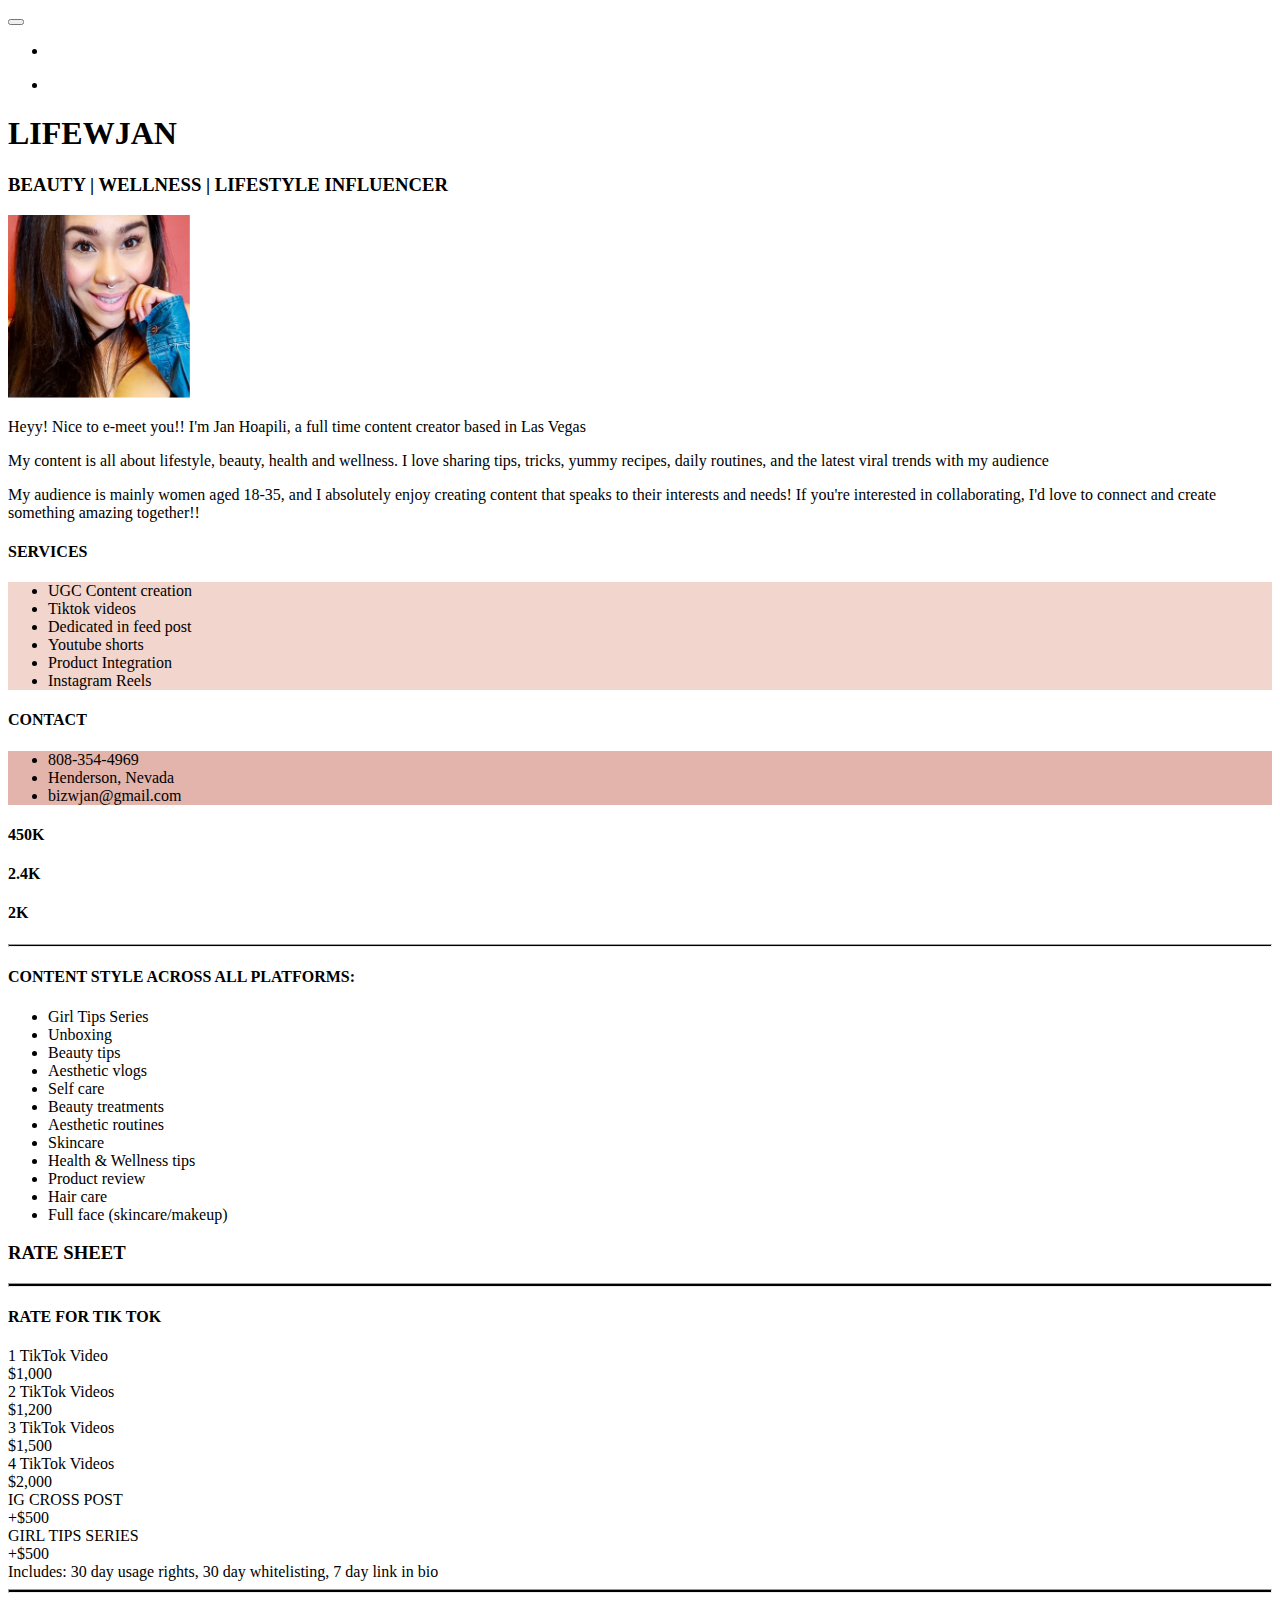
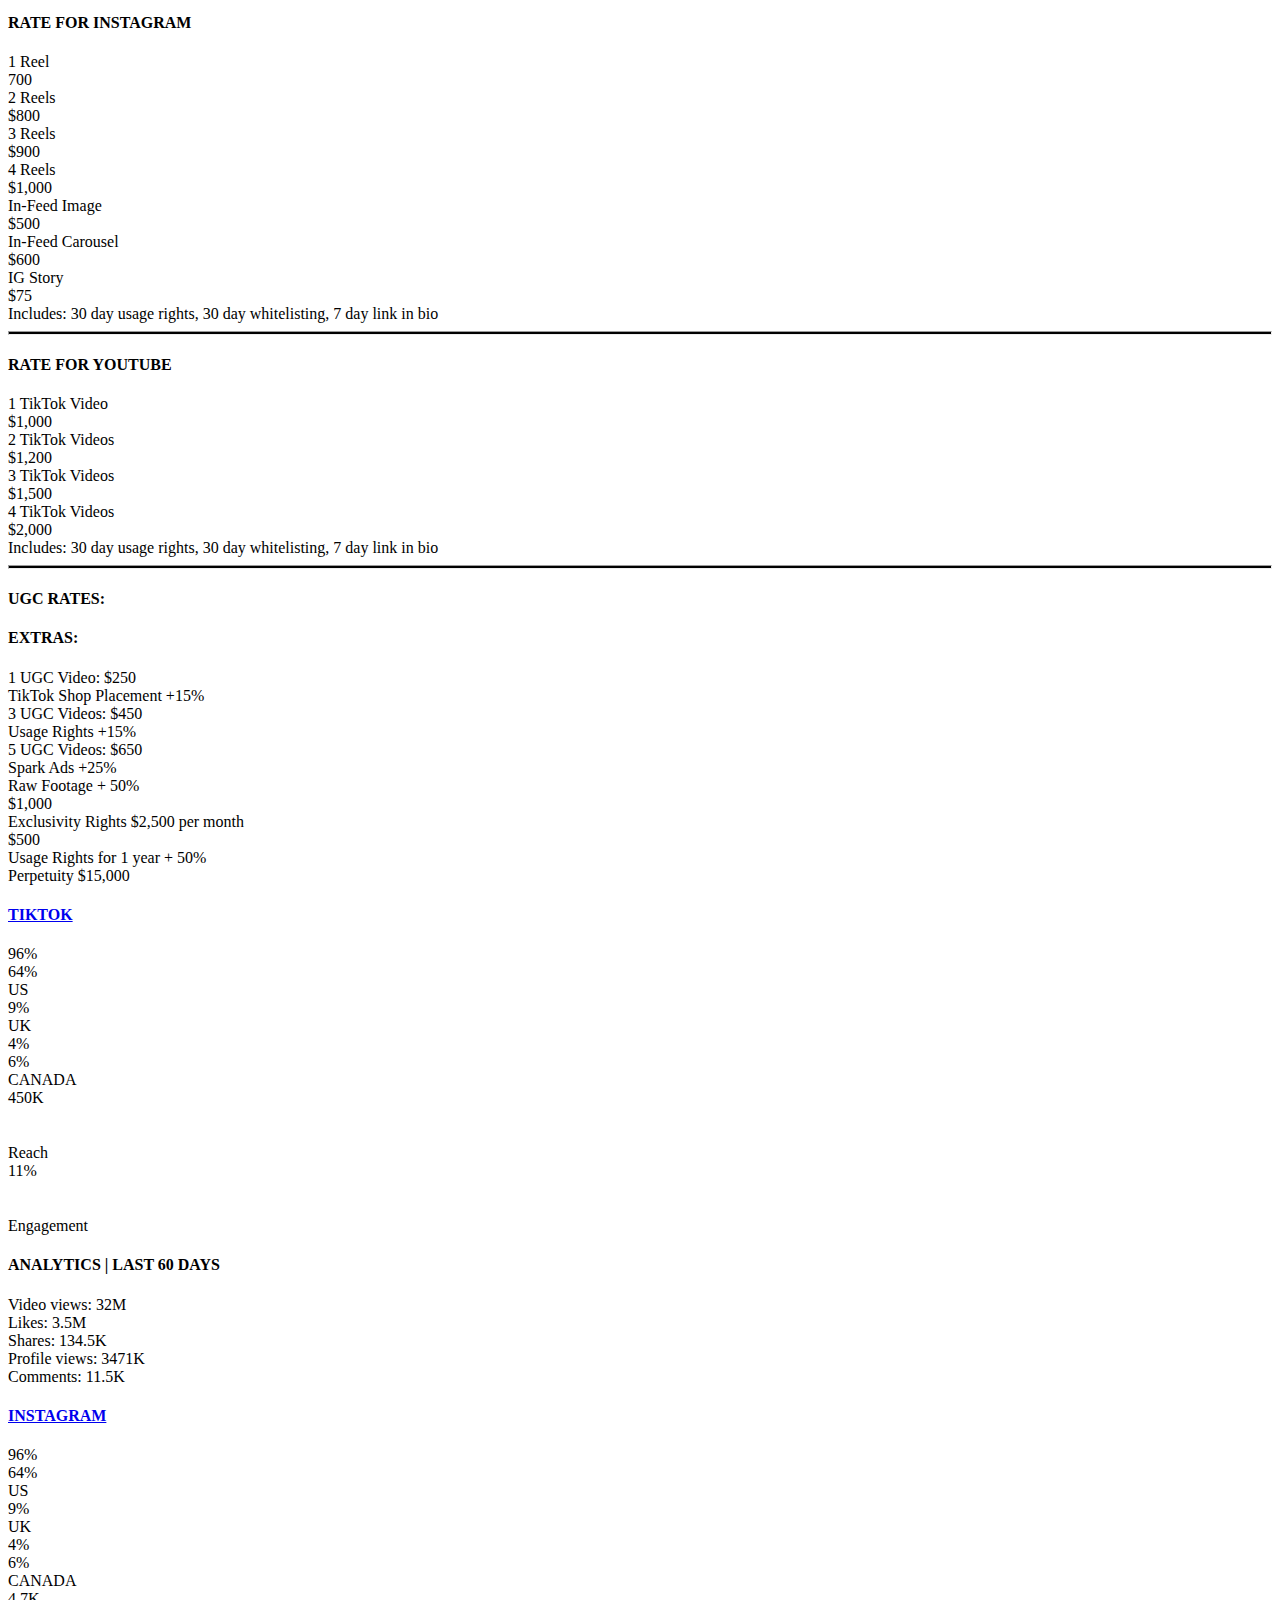
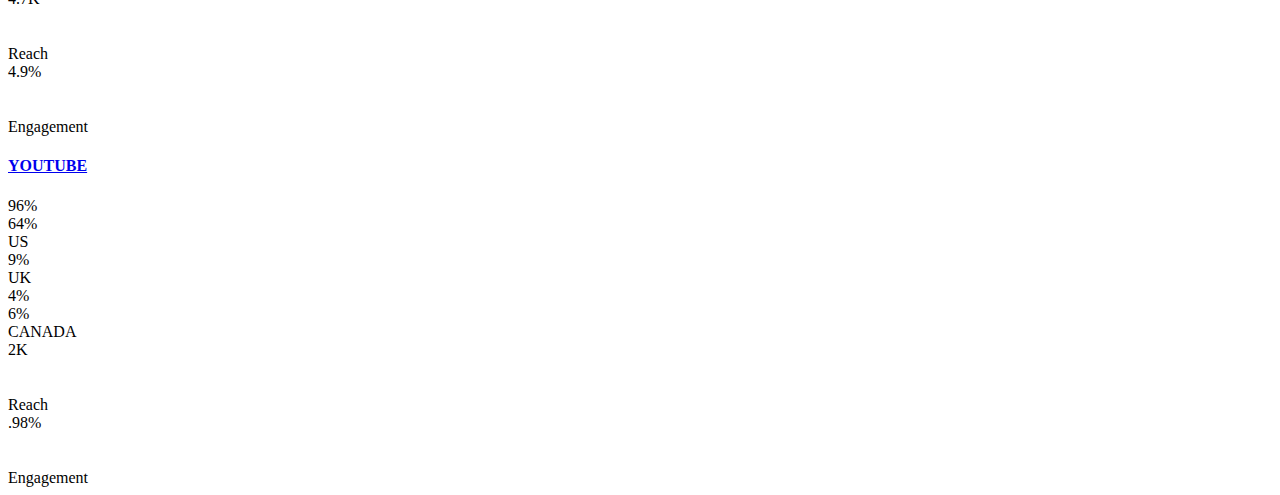
==== commit cbec8b49: "nav" ====
--- a/projects/byob-mediakit/jan.html
+++ b/projects/byob-mediakit/jan.html
@@ -1,5 +1,4 @@
 <!DOCTYPE html>
-
 <html lang="en" xmlns="http://www.w3.org/1999/xhtml">
 
 <head>
@@ -14,23 +13,48 @@
     <link rel="stylesheet" href="https://cdnjs.cloudflare.com/ajax/libs/font-awesome/6.5.1/css/all.min.css"
         integrity="sha512-DTOQO9RWCH3ppGqcWaEA1BIZOC6xxalwEsw9c2QQeAIftl+Vegovlnee1c9QX4TctnWMn13TZye+giMm8e2LwA=="
         crossorigin="anonymous" referrerpolicy="no-referrer" />
-    <style>
-        hr {
-            height: 1.5px;
-            color: black;
-            background-color: black
-        }
-    </style>
+    <link rel="stylesheet" href="site.css">
+
     <title>BYOB - Media Kit POC</title>
 </head>
 
 <body>
+    <header>
+        <!--place holder for top nav buttons-->
+        <nav class="navbar navbar-light bg-light navbar-expand-lg">
+            <div class="container-fluid">
+                <a class="navbar-brand" href="#"></a>
+                <button class="navbar-toggler" type="button" data-bs-toggle="collapse"
+                    data-bs-target="#navbarSupportedContent" aria-controls="navbarSupportedContent"
+                    aria-expanded="false" aria-label="Toggle navigation">
+                    <span class="navbar-toggler-icon"></span>
+                </button>
+
+                <div class="collapse navbar-collapse" id="navbarSupportedContent">
+                    <ul class="navbar-nav me-auto mb-2 mb-lg-0">
+                        <li class="nav-item active">
+                            <a class="nav-link" href="./">
+                                <i class="fa fa-house" aria-hidden="true"></i>
+                            </a>
+                        </li>                        
+                    </ul>
+                    <ul class="navbar-nav d-flex flex-row">
+                        <li class="nav-item">
+                            <a class="nav-link" href="javascript:void()" rel="nofollow" title="Customize">
+                                <i class="fa fa-cog" aria-hidden="true"></i>
+                            </a>
+                        </li>                        
+                    </ul>
+                </div>
+            </div>
+        </nav>
+    </header>
     <main>
         <div class="px-4 py-2 mb-4">
             <h1 class="text-center">LIFEWJAN</h1>
             <h3 class="text-center">BEAUTY | WELLNESS | LIFESTYLE INFLUENCER</h3>
             <div class="col-lg-9 mx-auto">
-                <div class="container">
+                <div class="container clearfix">
                     <div class="float-start py-2 px-3">
                         <img src="./images/jan-hoapili.png" style="width: 182px; height: 183px;" />
                     </div>
@@ -44,7 +68,7 @@
                             create something amazing together!!</p>
                     </div>
                 </div>
-                <div class="container mt-5">
+                <div class="container mt-2">
                     <div class="row px-3">
                         <div class="col-lg-8 col-sm-12 container px-0 mx-0">
                             <h4>SERVICES</h4>
@@ -246,14 +270,14 @@
                             </div>
                             <div class="col-5">
                                 <div class="row">
-                                    <div class="col-6">                                        
+                                    <div class="col-6">
                                         <div class="rounded-circle border border-dark border-2 row"
                                             style="width: 55px; height: 55px;">
                                             <div class="mx-auto my-auto">450K</div>
                                         </div>
                                         <div class="row">Reach</div>
                                     </div>
-                                    <div class="col-6">                                        
+                                    <div class="col-6">
                                         <div class="rounded-circle border border-dark border-2 row"
                                             style="width: 55px; height: 55px;">
                                             <div class="mx-auto my-auto">11%</div>
@@ -298,14 +322,14 @@
                             </div>
                             <div class="col-5">
                                 <div class="row">
-                                    <div class="col-6">                                        
+                                    <div class="col-6">
                                         <div class="rounded-circle border border-dark border-2 row"
                                             style="width: 55px; height: 55px;">
                                             <div class="mx-auto my-auto">4.7K</div>
                                         </div>
                                         <div class="row">Reach</div>
                                     </div>
-                                    <div class="col-6">                                        
+                                    <div class="col-6">
                                         <div class="rounded-circle border border-dark border-2 row"
                                             style="width: 55px; height: 55px;">
                                             <div class="mx-auto my-auto">4.9%</div>
@@ -341,7 +365,7 @@
                             </div>
                             <div class="col-5">
                                 <div class="row">
-                                    <div class="col-6">                                        
+                                    <div class="col-6">
                                         <div class="rounded-circle border border-dark border-2 row"
                                             style="width: 55px; height: 55px;">
                                             <div class="mx-auto my-auto">
@@ -365,7 +389,7 @@
                                             style="width: 55px; height: 55px;">
                                             <div class="mx-auto my-auto">
                                                 .98%
-                                            </div>                                            
+                                            </div>
                                         </div>
                                         <div class="row">Engagement</div>
                                     </div>
--- a/projects/byob-mediakit/site.css
+++ b/projects/byob-mediakit/site.css
@@ -0,0 +1,14 @@
+.dark-theme{
+    background-color:#010101 !important;
+    color: white !important;
+}
+hr {
+    height: 1.5px;
+    color: black;
+    background-color: black
+}
+
+.r-corner {
+    border-radius: 30px;
+    border: 1px;
+}